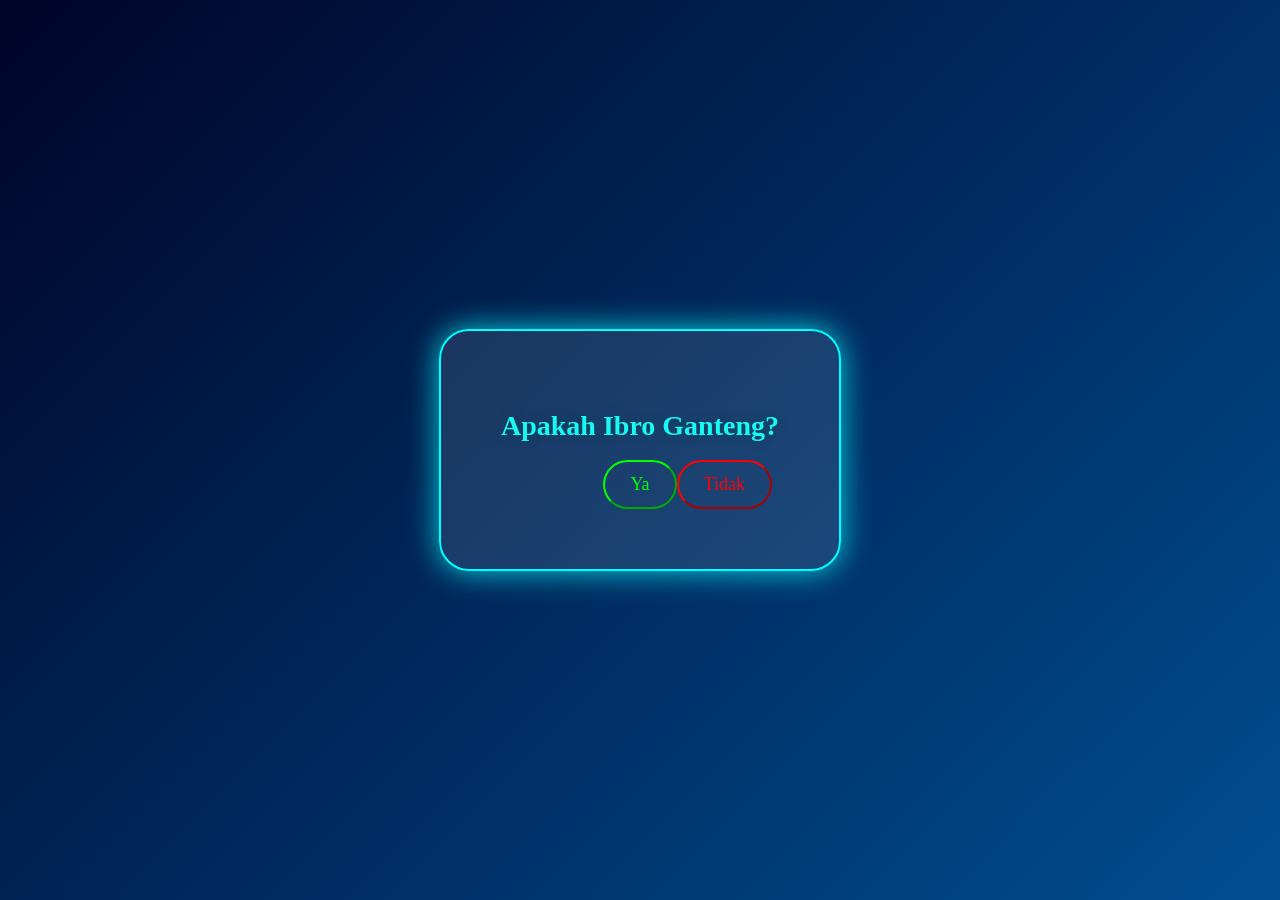
==== index.html @ c07eb10e "Create index.html" ====
<!DOCTYPE html>
<html lang="id">
<head>
    <meta charset="UTF-8">
    <meta name="viewport" content="width=device-width, initial-scale=1.0">
    <title>APA YO</title>
    <link href="https://fonts.googleapis.com/css2?family=Press+Start+2P&family=Orbitron:wght@400;700&display=swap" rel="stylesheet">
    <style>
        body {
            font-family: 'Orbitron', sans-serif;
            text-align: center;
            background: linear-gradient(135deg, #000428, #004e92);
            height: 100vh;
            display: flex;
            justify-content: center;
            align-items: center;
            margin: 0;
            color: white;
        }
        .container {
            background: rgba(255, 255, 255, 0.1);
            padding: 60px;
            border-radius: 30px;
            box-shadow: 0 0 30px rgba(0, 255, 255, 0.8);
            border: 2px solid cyan;
        }
        h1 {
            font-size: 28px;
            color: #18f8f4;
            text-shadow: 0 0 10px #104259;
            font-family: 'Times New Roman', cursive;
        }
        .btn {
            padding: 12px 25px;
            font-size: 18px;
            border: px solid cyan;
            background: transparent;
            color: cyan;
            cursor: pointer;
            border-radius: 30px;
            transition: transform 0.2s, box-shadow 0.2s, background 0.2s, color 0.2s;
            font-family: 'Times New Roman', cursive;
        }
        .btn:hover {
            transform: scale(1.1);
            box-shadow: 0 0 20px cyan;
            background: cyan;
            color: #000428;
        }
        .btn-yes {
            border-color: lime;
            color: lime;
        }
        .btn-yes:hover {
            box-shadow: 0 0 20px lime;
            background: lime;
            color: #000428;
        }
        .btn-no {
            position: absolute;
            border-color: red;
            color: red;
        }
        .btn-no:hover {
            box-shadow: 0 0 20px red;
            background: red;
            color: #000428;
        }
        #message {
            display: none;
            font-size: 34px;
            color: rgb(2, 224, 54);
            font-weight: bold;
            animation: fadeZoom 1.5s forwards;
            text-shadow: 0 0 20px rgba(10, 74, 6, 0.968);
            font-family: 'Times New Roman', cursive;
        }
        @keyframes fadeZoom {
            from {
                opacity: 0;
                transform: scale(0.5);
            }
            to {
                opacity: 1;
                transform: scale(2);
            }
        }
    </style>
</head>
<body>
    <div class="container">
        <h1>Apakah Ibro Ganteng?</h1>
        <button class="btn btn-yes" onclick="showMessage()">Ya</button>
        <button class="btn btn-no" onmouseover="moveButton()">Tidak</button>
        <p id="message">KAMU GAY</p>
    </div>

    <script>
        function moveButton() {
            const button = document.querySelector(".btn-no");
            const x = Math.random() * (window.innerWidth - 100);
            const y = Math.random() * (window.innerHeight - 50);
            button.style.left = `${x}px`;
            button.style.top = `${y}px`;
        }
        
        // membuat container dan btn hilang saat muncul pesan
        function showMessage() {
            const container = document.querySelector(".container");
            const button = document.querySelector(".btn-no");
            container.style.display = "none";
            button.style.display = "none";
        }
        function showMessage() {
            const message = document.getElementById("message");
            message.style.display = "block";
        }
    </script>
</body>
</html>
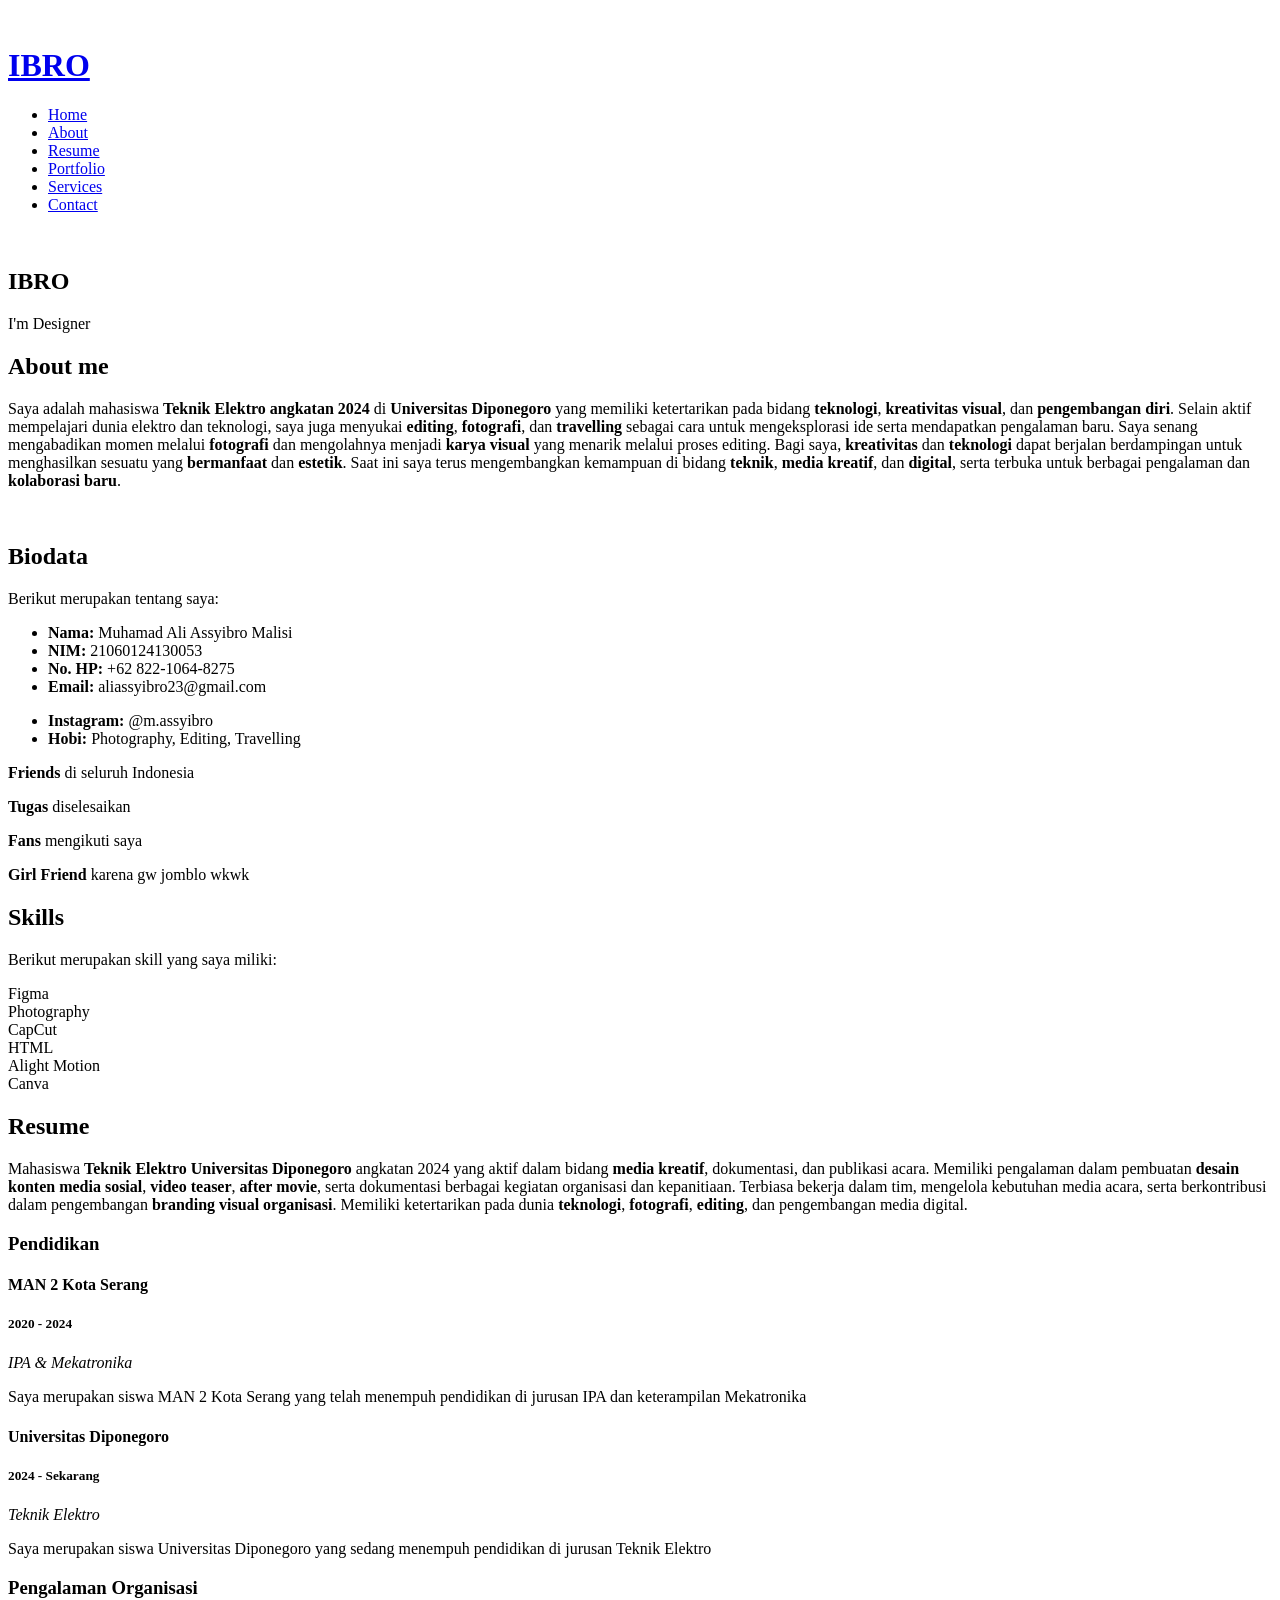
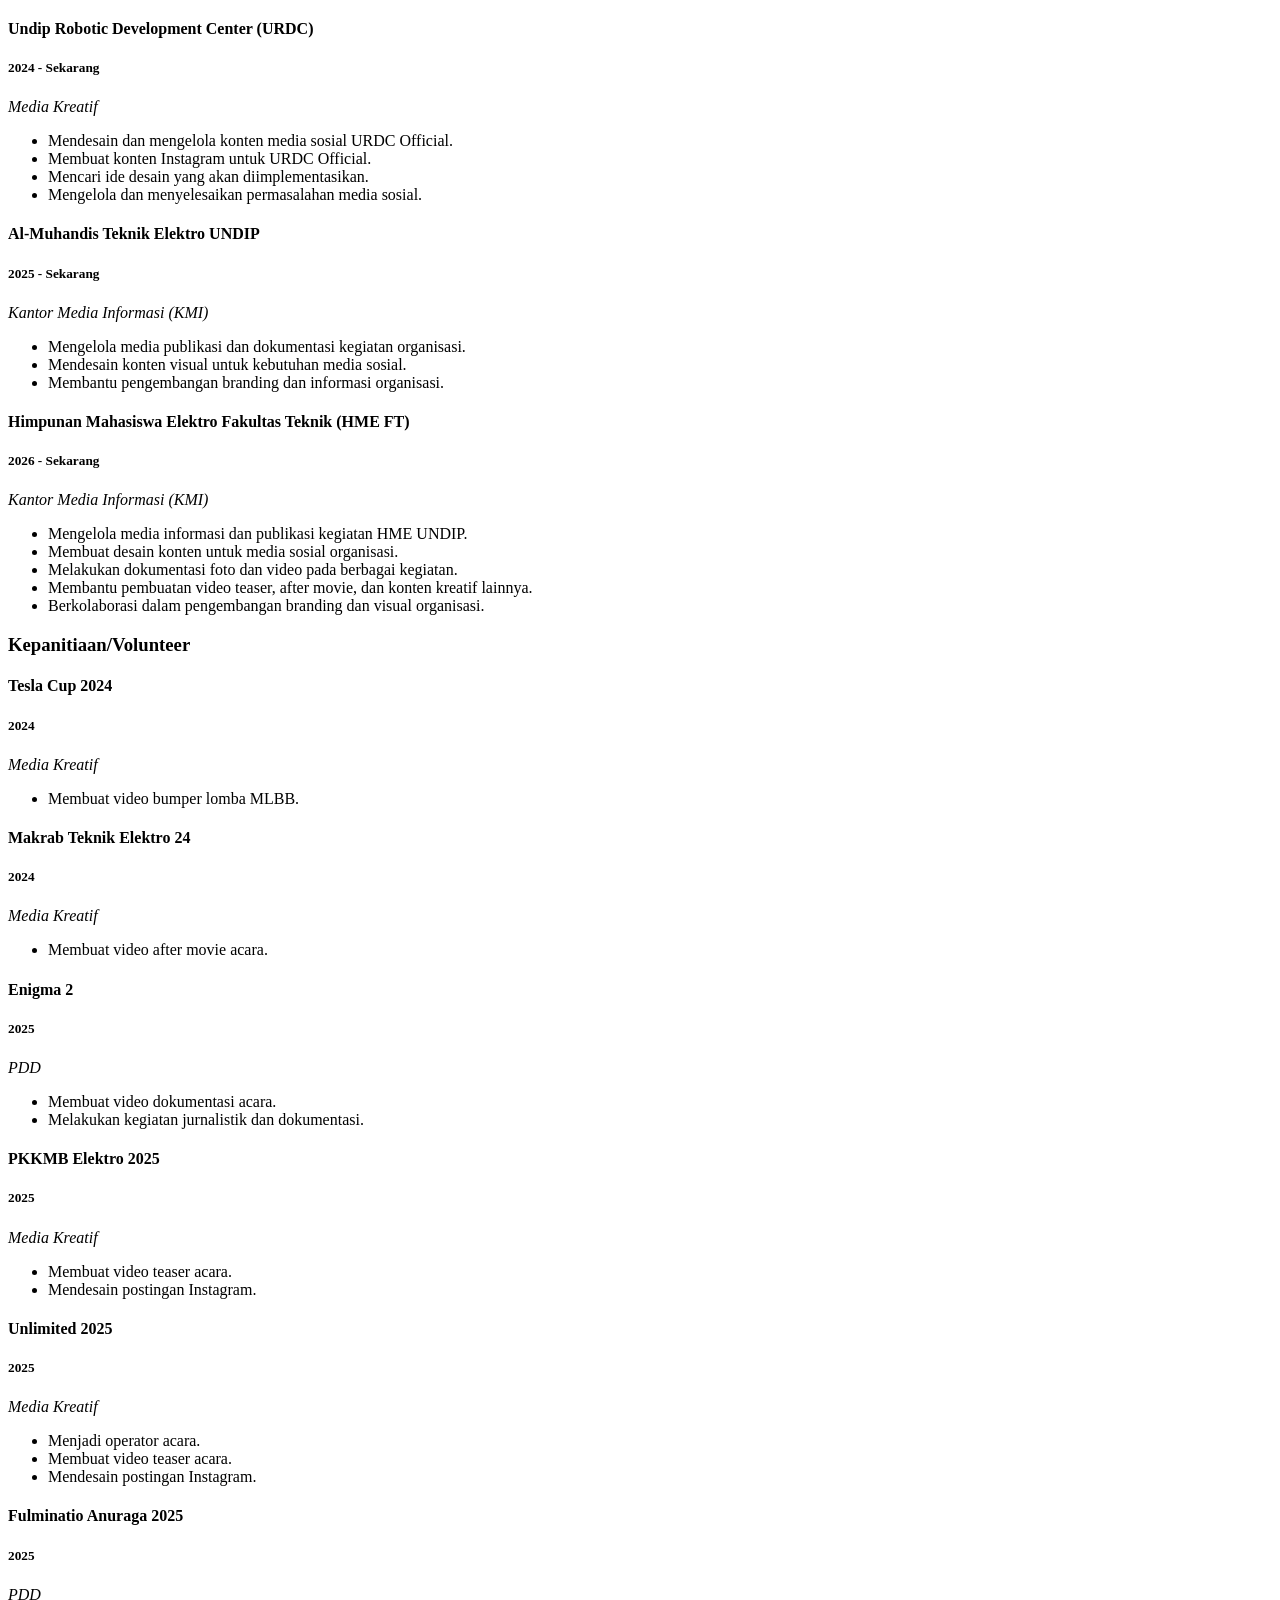
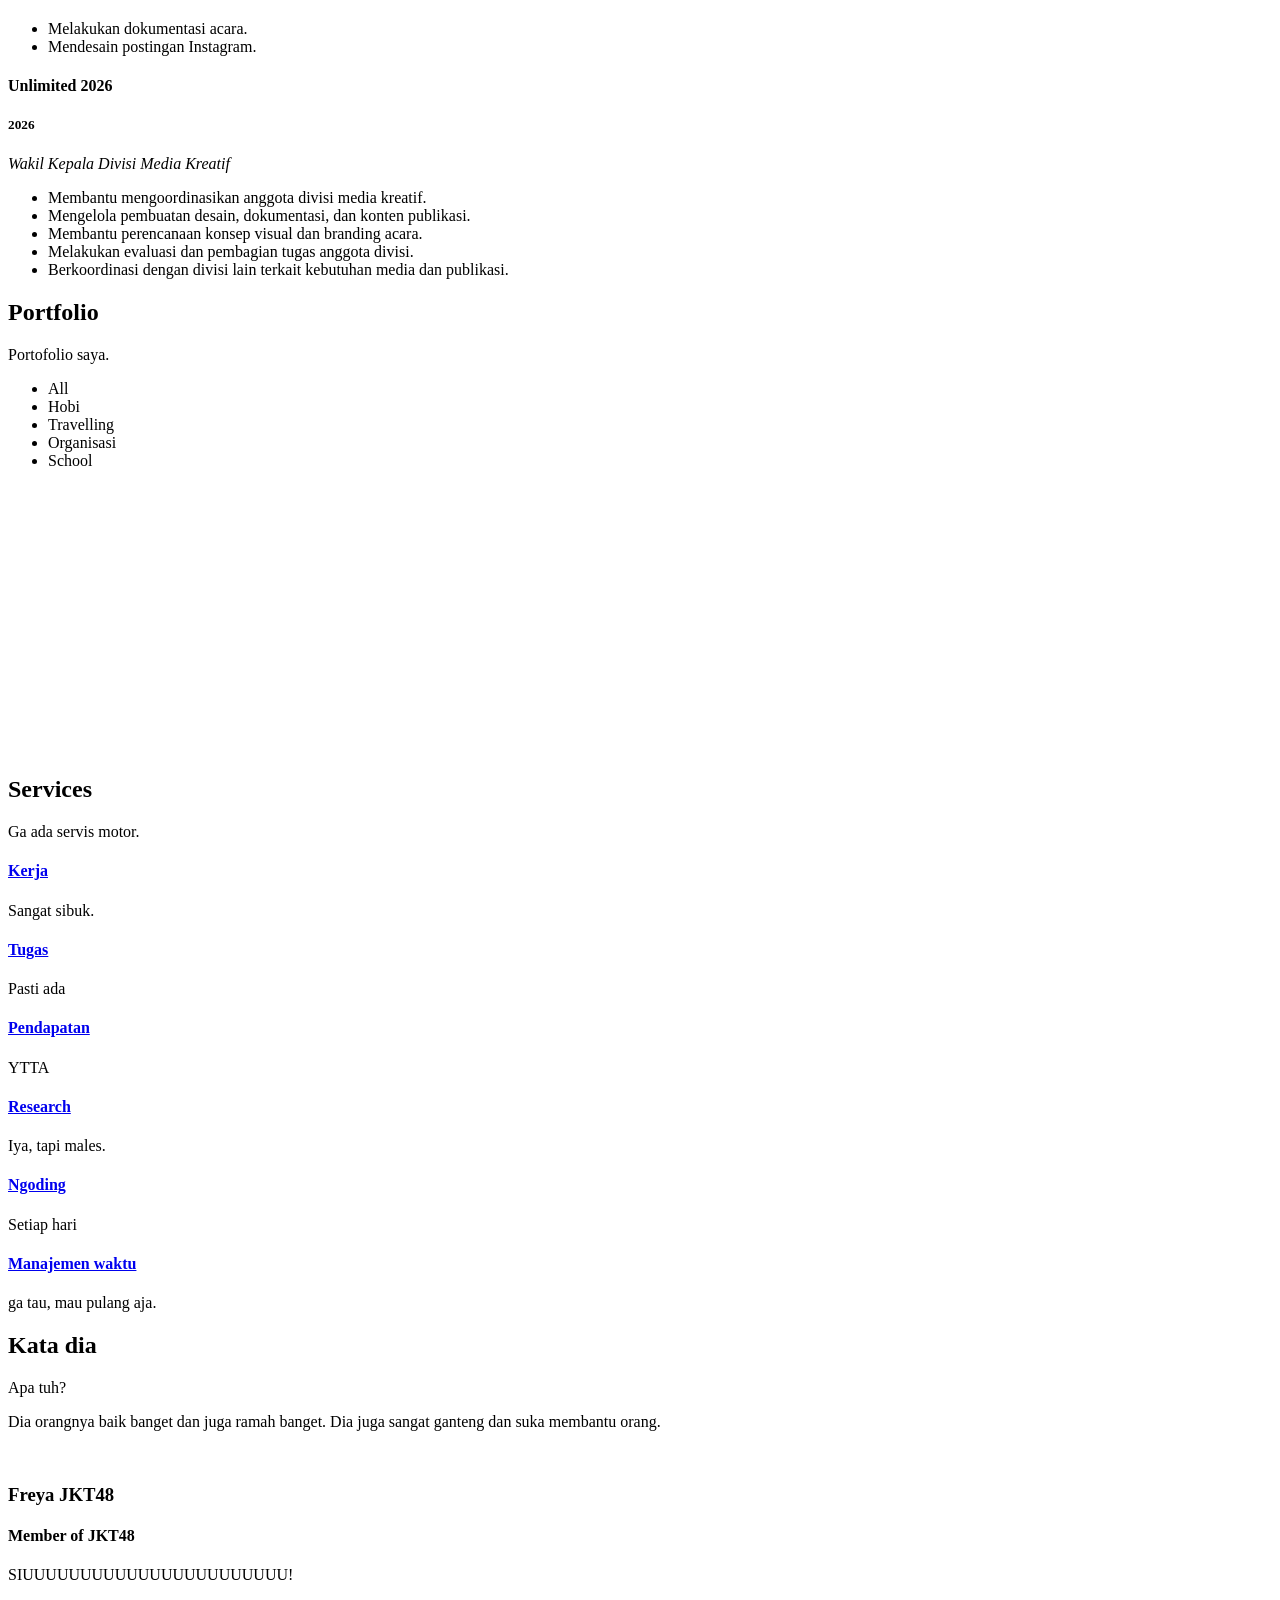
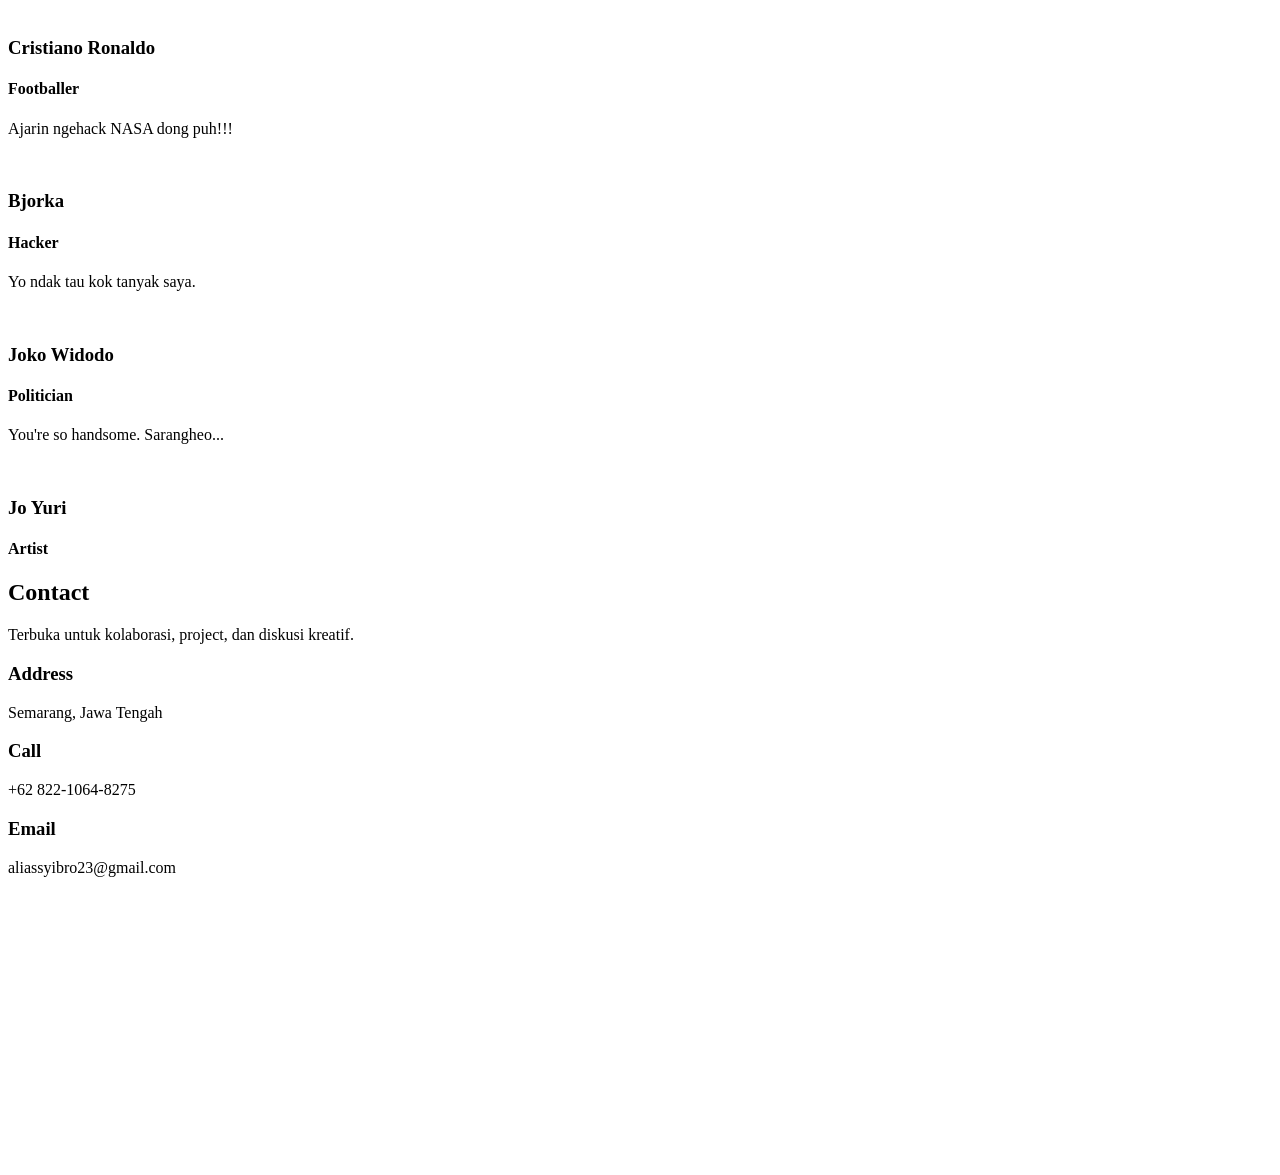
==== commit e14fae1c: "Add files via upload" ====
--- a/index.html
+++ b/index.html
@@ -1,120 +1,845 @@
 <!DOCTYPE html>
-<html lang="id">
+<html lang="en">
+
 <head>
-    <meta charset="UTF-8">
-    <meta name="viewport" content="width=device-width, initial-scale=1.0">
-    <title>APA YO</title>
-    <link href="https://fonts.googleapis.com/css2?family=Press+Start+2P&family=Orbitron:wght@400;700&display=swap" rel="stylesheet">
-    <style>
-        body {
-            font-family: 'Orbitron', sans-serif;
-            text-align: center;
-            background: linear-gradient(135deg, #000428, #004e92);
-            height: 100vh;
-            display: flex;
-            justify-content: center;
-            align-items: center;
-            margin: 0;
-            color: white;
-        }
-        .container {
-            background: rgba(255, 255, 255, 0.1);
-            padding: 60px;
-            border-radius: 30px;
-            box-shadow: 0 0 30px rgba(0, 255, 255, 0.8);
-            border: 2px solid cyan;
-        }
-        h1 {
-            font-size: 28px;
-            color: #18f8f4;
-            text-shadow: 0 0 10px #104259;
-            font-family: 'Times New Roman', cursive;
-        }
-        .btn {
-            padding: 12px 25px;
-            font-size: 18px;
-            border: px solid cyan;
-            background: transparent;
-            color: cyan;
-            cursor: pointer;
-            border-radius: 30px;
-            transition: transform 0.2s, box-shadow 0.2s, background 0.2s, color 0.2s;
-            font-family: 'Times New Roman', cursive;
-        }
-        .btn:hover {
-            transform: scale(1.1);
-            box-shadow: 0 0 20px cyan;
-            background: cyan;
-            color: #000428;
-        }
-        .btn-yes {
-            border-color: lime;
-            color: lime;
-        }
-        .btn-yes:hover {
-            box-shadow: 0 0 20px lime;
-            background: lime;
-            color: #000428;
-        }
-        .btn-no {
-            position: absolute;
-            border-color: red;
-            color: red;
-        }
-        .btn-no:hover {
-            box-shadow: 0 0 20px red;
-            background: red;
-            color: #000428;
-        }
-        #message {
-            display: none;
-            font-size: 34px;
-            color: rgb(2, 224, 54);
-            font-weight: bold;
-            animation: fadeZoom 1.5s forwards;
-            text-shadow: 0 0 20px rgba(10, 74, 6, 0.968);
-            font-family: 'Times New Roman', cursive;
-        }
-        @keyframes fadeZoom {
-            from {
-                opacity: 0;
-                transform: scale(0.5);
+  <meta charset="utf-8">
+  <meta content="width=device-width, initial-scale=1.0" name="viewport">
+  <title>About Ibro</title>
+  <meta content="" name="description">
+  <meta content="" name="keywords">
+
+  <!-- Favicons -->
+  <link href="assets/img/favicon.png" rel="icon">
+  <link href="assets/img/apple-touch-icon.png" rel="apple-touch-icon">
+
+  <!-- Fonts -->
+  <link href="https://fonts.googleapis.com" rel="preconnect">
+  <link href="https://fonts.gstatic.com" rel="preconnect" crossorigin>
+  <link href="https://fonts.googleapis.com/css2?family=Roboto:ital,wght@0,100;0,300;0,400;0,500;0,700;0,900;1,100;1,300;1,400;1,500;1,700;1,900&family=Poppins:ital,wght@0,100;0,200;0,300;0,400;0,500;0,600;0,700;0,800;0,900;1,100;1,200;1,300;1,400;1,500;1,600;1,700;1,800;1,900&family=Raleway:ital,wght@0,100;0,200;0,300;0,400;0,500;0,600;0,700;0,800;0,900;1,100;1,200;1,300;1,400;1,500;1,600;1,700;1,800;1,900&display=swap" rel="stylesheet">
+
+  <!-- Vendor CSS Files -->
+  <link href="assets/vendor/bootstrap/css/bootstrap.min.css" rel="stylesheet">
+  <link href="assets/vendor/bootstrap-icons/bootstrap-icons.css" rel="stylesheet">
+  <link href="assets/vendor/aos/aos.css" rel="stylesheet">
+  <link href="assets/vendor/glightbox/css/glightbox.min.css" rel="stylesheet">
+  <link href="assets/vendor/swiper/swiper-bundle.min.css" rel="stylesheet">
+
+  <!-- Main CSS File -->
+  <link href="assets/css/main.css" rel="stylesheet">
+
+  <!-- =======================================================
+  * Template Name: iPortfolio
+  * Template URL: https://bootstrapmade.com/iportfolio-bootstrap-portfolio-websites-template/
+  * Updated: Jun 29 2024 with Bootstrap v5.3.3
+  * Author: BootstrapMade.com
+  * License: https://bootstrapmade.com/license/
+  ======================================================== -->
+</head>
+
+<body class="index-page">
+
+  <header id="header" class="header dark-background d-flex flex-column">
+    <i class="header-toggle d-xl-none bi bi-list"></i>
+
+    <div class="profile-img">
+      <img src="assets/img/my-profile-img.jpg" alt="" class="img-fluid rounded-circle">
+    </div>
+
+    <a href="index.html" class="logo d-flex align-items-center justify-content-center">
+      <!-- Uncomment the line below if you also wish to use an image logo -->
+      <!-- <img src="assets/img/logo.png" alt=""> -->
+      <h1 class="sitename">IBRO</h1>
+    </a>
+
+    <div class="social-links text-center">
+      <a href="https://instagram.com/m.assyibro/" target="_blank" rel="noopener noreferrer" class="instagram"><i class="bi bi-instagram"></i></a>
+      <a href="https://tiktok.com/@heisbro_" target="_blank" rel="noopener noreferrer" class="tiktok"><i class="bi bi-tiktok"></i></a>
+      <a href="https://youtube.com/@heisbro" target="_blank" rel="noopener noreferrer" class="youtube"><i class="bi bi-youtube"></i></a>
+      <a href="https://x.com/IbroSan_" target="_blank" rel="noopener noreferrer" class="twitter"><i class="bi bi-twitter-x"></i></a>
+      <a href="https://www.linkedin.com/in/assyibro23/" target="_blank" rel="noopener noreferrer" class="linkedin"><i class="bi bi-linkedin"></i></a>
+    </div>
+
+    <nav id="navmenu" class="navmenu">
+      <ul>
+        <li><a href="#hero" class="active"><i class="bi bi-house navicon"></i>Home</a></li>
+        <li><a href="#about"><i class="bi bi-person navicon"></i> About</a></li>
+        <li><a href="#resume"><i class="bi bi-file-earmark-text navicon"></i> Resume</a></li>
+        <li><a href="#portfolio"><i class="bi bi-images navicon"></i> Portfolio</a></li>
+        <li><a href="#services"><i class="bi bi-hdd-stack navicon"></i> Services</a></li>
+        <!--
+        <li class="dropdown"><a href="#"><i class="bi bi-menu-button navicon"></i> <span>Dropdown</span> <i class="bi bi-chevron-down toggle-dropdown"></i></a>
+          <ul>
+            <li><a href="#">Dropdown 1</a></li>
+            <li class="dropdown"><a href="#"><span>Deep Dropdown</span> <i class="bi bi-chevron-down toggle-dropdown"></i></a>
+              <ul>
+                <li><a href="#">Deep Dropdown 1</a></li>
+                <li><a href="#">Deep Dropdown 2</a></li>
+                <li><a href="#">Deep Dropdown 3</a></li>
+                <li><a href="#">Deep Dropdown 4</a></li>
+                <li><a href="#">Deep Dropdown 5</a></li>
+              </ul>
+            </li>
+            <li><a href="#">Dropdown 2</a></li>
+            <li><a href="#">Dropdown 3</a></li>
+            <li><a href="#">Dropdown 4</a></li>
+          </ul>
+        </li>
+        -->
+        <li><a href="#contact"><i class="bi bi-envelope navicon"></i> Contact</a></li>
+      </ul>
+    </nav>
+
+  </header>
+
+  <main class="main">
+
+    <!-- Hero Section -->
+    <section id="hero" class="hero section dark-background">
+
+      <img src="assets/img/hero-bg.jpg" alt="" data-aos="fade-in" class="">
+
+      <div class="container" data-aos="fade-up" data-aos-delay="100">
+        <h2>IBRO</h2>
+        <p>I'm <span class="typed" data-typed-items="Students, Electrical, Editor, Photographer">Designer</span><span class="typed-cursor typed-cursor--blink" aria-hidden="true"></span><span class="typed-cursor typed-cursor--blink" aria-hidden="true"></span></p>
+      </div>
+
+    </section><!-- /Hero Section -->
+
+    <!-- About Section -->
+    <section id="about" class="about section">
+
+      <!-- Section Title -->
+      <div class="container section-title" data-aos="fade-up">
+        <h2>About me</h2>
+        <p>
+  Saya adalah mahasiswa <strong>Teknik Elektro angkatan 2024</strong> di <strong>Universitas Diponegoro</strong> yang memiliki ketertarikan pada bidang <strong>teknologi</strong>, <strong>kreativitas visual</strong>, dan <strong>pengembangan diri</strong>. Selain aktif mempelajari dunia elektro dan teknologi, saya juga menyukai <strong>editing</strong>, <strong>fotografi</strong>, dan <strong>travelling</strong> sebagai cara untuk mengeksplorasi ide serta mendapatkan pengalaman baru.
+  Saya senang mengabadikan momen melalui <strong>fotografi</strong> dan mengolahnya menjadi <strong>karya visual</strong> yang menarik melalui proses editing. Bagi saya, <strong>kreativitas</strong> dan <strong>teknologi</strong> dapat berjalan berdampingan untuk menghasilkan sesuatu yang <strong>bermanfaat</strong> dan <strong>estetik</strong>.
+  Saat ini saya terus mengembangkan kemampuan di bidang <strong>teknik</strong>, <strong>media kreatif</strong>, dan <strong>digital</strong>, serta terbuka untuk berbagai pengalaman dan <strong>kolaborasi baru</strong>.
+        </p>
+      </div><!-- End Section Title -->
+
+      <div class="container" data-aos="fade-up" data-aos-delay="100">
+
+        <div class="row gy-4 justify-content-center">
+          <div class="col-lg-4">
+            <img src="assets/img/my-profile-img2.jpg"
+                class="img-fluid rounded-4 mb-4 mb-lg-0"
+                style="max-width: 100%; object-fit: cover;"
+                alt="">
+          </div>
+          <div class="col-lg-8 content">
+            <h2>Biodata</h2>
+            <p class="fst-italic py-3">
+              Berikut merupakan tentang saya:
+            </p>
+            <div class="row">
+              <div class="col-lg-6">
+                <ul>
+                  <li><i class="bi bi-chevron-right"></i> <strong>Nama:</strong> <span>Muhamad Ali Assyibro Malisi</span></li>
+                  <li><i class="bi bi-chevron-right"></i> <strong>NIM:</strong> <span>21060124130053</span></li>
+                  <li><i class="bi bi-chevron-right"></i> <strong>No. HP:</strong> <span>+62 822-1064-8275</span></li>
+                  <li><i class="bi bi-chevron-right"></i> <strong>Email:</strong> <span>aliassyibro23@gmail.com</span></li>
+                </ul>
+              </div>
+              <div class="col-lg-6">
+                <ul>
+                  <li><i class="bi bi-chevron-right"></i> <strong>Instagram:</strong> <span>@m.assyibro</span></li>
+                  <li><i class="bi bi-chevron-right"></i> <strong>Hobi:</strong> <span>Photography, Editing, Travelling</span>
+                </ul>
+              </div>
+          </div>
+        </div>
+
+      </div>
+
+    </section><!-- /About Section -->
+
+    <!-- Stats Section -->
+    <section id="stats" class="stats section">
+
+      <div class="container" data-aos="fade-up" data-aos-delay="100">
+
+        <div class="row gy-4">
+
+          <div class="col-lg-3 col-md-6">
+            <div class="stats-item">
+              <i class="bi bi-emoji-smile"></i>
+              <span data-purecounter-start="0" data-purecounter-end="987" data-purecounter-duration="1" class="purecounter"></span>
+              <p><strong>Friends</strong> <span>di seluruh Indonesia</span></p>
+            </div>
+          </div><!-- End Stats Item -->
+
+          <div class="col-lg-3 col-md-6">
+            <div class="stats-item">
+              <i class="bi bi-journal-richtext"></i>
+              <span data-purecounter-start="0" data-purecounter-end="999" data-purecounter-duration="1" class="purecounter"></span>
+              <p><strong>Tugas</strong> <span>diselesaikan</span></p>
+            </div>
+          </div><!-- End Stats Item -->
+
+          <div class="col-lg-3 col-md-6">
+            <div class="stats-item">
+              <i class="bi bi-headset"></i>
+              <span data-purecounter-start="0" data-purecounter-end="32083" data-purecounter-duration="1" class="purecounter"></span>
+              <p><strong>Fans</strong> <span>mengikuti saya</span></p>
+            </div>
+          </div><!-- End Stats Item -->
+
+          <div class="col-lg-3 col-md-6">
+            <div class="stats-item">
+              <i class="bi bi-people"></i>
+              <span data-purecounter-start="0" data-purecounter-end="0" data-purecounter-duration="1" class="purecounter"></span>
+              <p><strong>Girl Friend</strong> <span>karena gw jomblo wkwk</span></p>
+            </div>
+          </div><!-- End Stats Item -->
+
+        </div>
+
+      </div>
+
+    </section><!-- /Stats Section -->
+
+    <!-- Skills Section -->
+    <section id="skills" class="skills section light-background">
+
+      <!-- Section Title -->
+      <div class="container section-title" data-aos="fade-up">
+        <h2>Skills</h2>
+        <p>Berikut merupakan skill yang saya miliki:</p>
+      </div><!-- End Section Title -->
+
+      <div class="container" data-aos="fade-up" data-aos-delay="100">
+
+        <div class="row skills-content skills-animation">
+
+          <div class="col-lg-6">
+
+            <div class="progress">
+              <span class="skill"><span>Figma</span>
+              <div class="progress-bar-wrap">
+                <div class="progress-bar" role="progressbar" aria-valuenow="90" aria-valuemin="0" aria-valuemax="100"></div>
+              </div>
+            </div><!-- End Skills Item -->
+
+            <div class="progress">
+              <span class="skill"><span>Photography</span>
+              <div class="progress-bar-wrap">
+                <div class="progress-bar" role="progressbar" aria-valuenow="80" aria-valuemin="0" aria-valuemax="100"></div>
+              </div>
+            </div><!-- End Skills Item -->
+
+            <div class="progress">
+              <span class="skill"><span>CapCut</span>
+              <div class="progress-bar-wrap">
+                <div class="progress-bar" role="progressbar" aria-valuenow="95" aria-valuemin="0" aria-valuemax="100"></div>
+              </div>
+            </div><!-- End Skills Item -->
+
+          </div>
+
+          <div class="col-lg-6">
+
+            <div class="progress">
+              <span class="skill"><span>HTML</span>
+              <div class="progress-bar-wrap">
+                <div class="progress-bar" role="progressbar" aria-valuenow="90" aria-valuemin="0" aria-valuemax="100"></div>
+              </div>
+            </div><!-- End Skills Item -->
+
+            <div class="progress">
+              <span class="skill"><span>Alight Motion</span>
+              <div class="progress-bar-wrap">
+                <div class="progress-bar" role="progressbar" aria-valuenow="60" aria-valuemin="0" aria-valuemax="100"></div>
+              </div>
+            </div><!-- End Skills Item -->
+
+            <div class="progress">
+              <span class="skill"><span>Canva</span>
+              <div class="progress-bar-wrap">
+                <div class="progress-bar" role="progressbar" aria-valuenow="80" aria-valuemin="0" aria-valuemax="100"></div>
+              </div>
+            </div><!-- End Skills Item -->
+
+          </div>
+
+        </div>
+
+      </div>
+
+    </section><!-- /Skills Section -->
+
+    <!-- Resume Section -->
+    <section id="resume" class="resume section">
+
+      <!-- Section Title -->
+      <div class="container section-title" data-aos="fade-up">
+        <h2>Resume</h2>
+        <p>Mahasiswa <strong>Teknik Elektro Universitas Diponegoro</strong> angkatan 2024 yang aktif dalam bidang <strong>media kreatif</strong>, dokumentasi, dan publikasi acara. Memiliki pengalaman dalam pembuatan <strong>desain konten media sosial</strong>, <strong>video teaser</strong>, <strong>after movie</strong>, serta dokumentasi berbagai kegiatan organisasi dan kepanitiaan.
+
+Terbiasa bekerja dalam tim, mengelola kebutuhan media acara, serta berkontribusi dalam pengembangan <strong>branding visual organisasi</strong>. Memiliki ketertarikan pada dunia <strong>teknologi</strong>, <strong>fotografi</strong>, <strong>editing</strong>, dan pengembangan media digital.
+      </div><!-- End Section Title -->
+
+      <div class="container">
+
+        <div class="row">
+
+          <div class="col-lg-6" data-aos="fade-up" data-aos-delay="100">
+
+            <h3 class="resume-title">Pendidikan</h3>
+            <div class="resume-item">
+              <h4>MAN 2 Kota Serang</h4>
+              <h5>2020 - 2024</h5>
+              <p><em>IPA &amp; Mekatronika</em></p>
+              <p>Saya merupakan siswa MAN 2 Kota Serang yang telah menempuh pendidikan di jurusan IPA dan keterampilan Mekatronika</p>
+            </div><!-- Edn Resume Item -->
+
+            <div class="resume-item">
+              <h4>Universitas Diponegoro</h4>
+              <h5>2024 - Sekarang</h5>
+              <p><em>Teknik Elektro</em></p>
+              <p>Saya merupakan siswa Universitas Diponegoro yang sedang menempuh pendidikan di jurusan Teknik Elektro</p>
+            </div><!-- Edn Resume Item -->
+
+            <h3 class="resume-title">Pengalaman Organisasi</h3>
+            <div class="resume-item">
+              <h4>Undip Robotic Development Center (URDC)</h4>
+              <h5>2024 - Sekarang</h5>
+              <p><em>Media Kreatif</em></p>
+              <ul>
+                <li>Mendesain dan mengelola konten media sosial URDC Official.</li>
+                <li>Membuat konten Instagram untuk URDC Official.</li>
+                <li>Mencari ide desain yang akan diimplementasikan.</li>
+                <li>Mengelola dan menyelesaikan permasalahan media sosial.</li>
+              </ul>
+            </div><!-- End Resume Item -->
+            
+            <div class="resume-item">
+              <h4>Al-Muhandis Teknik Elektro UNDIP</h4>
+              <h5>2025 - Sekarang</h5>
+              <p><em>Kantor Media Informasi (KMI)</em></p>
+              <ul>
+                <li>Mengelola media publikasi dan dokumentasi kegiatan organisasi.</li>
+                <li>Mendesain konten visual untuk kebutuhan media sosial.</li>
+                <li>Membantu pengembangan branding dan informasi organisasi.</li>
+              </ul>
+            </div>
+
+            <div class="resume-item">
+              <h4>Himpunan Mahasiswa Elektro Fakultas Teknik (HME FT)</h4>
+              <h5>2026 - Sekarang</h5>
+              <p><em>Kantor Media Informasi (KMI)</em></p>
+              <ul>
+                <li>Mengelola media informasi dan publikasi kegiatan HME UNDIP.</li>
+                <li>Membuat desain konten untuk media sosial organisasi.</li>
+                <li>Melakukan dokumentasi foto dan video pada berbagai kegiatan.</li>
+                <li>Membantu pembuatan video teaser, after movie, dan konten kreatif lainnya.</li>
+                <li>Berkolaborasi dalam pengembangan branding dan visual organisasi.</li>
+              </ul>
+            </div><!-- End Resume Item -->
+            
+          </div>
+
+          <div class="col-lg-6" data-aos="fade-up" data-aos-delay="200">
+            <h3 class="resume-title">Kepanitiaan/Volunteer</h3>
+
+            <div class="resume-item">
+              <h4>Tesla Cup 2024</h4>
+              <h5>2024</h5>
+              <p><em>Media Kreatif</em></p>
+              <ul>
+                <li>Membuat video bumper lomba MLBB.</li>
+              </ul>
+            </div><!-- End Resume Item -->
+
+            <div class="resume-item">
+              <h4>Makrab Teknik Elektro 24</h4>
+              <h5>2024</h5>
+              <p><em>Media Kreatif</em></p>
+              <ul>
+                <li>Membuat video after movie acara.</li>
+              </ul>
+            </div><!-- End Resume Item -->
+
+            <div class="resume-item">
+              <h4>Enigma 2</h4>
+              <h5>2025</h5>
+              <p><em>PDD</em></p>
+              <ul>
+                <li>Membuat video dokumentasi acara.</li>
+                <li>Melakukan kegiatan jurnalistik dan dokumentasi.</li>
+              </ul>
+            </div><!-- End Resume Item -->
+
+            <div class="resume-item">
+              <h4>PKKMB Elektro 2025</h4>
+              <h5>2025</h5>
+              <p><em>Media Kreatif</em></p>
+              <ul>
+                <li>Membuat video teaser acara.</li>
+                <li>Mendesain postingan Instagram.</li>
+              </ul>
+            </div><!-- End Resume Item -->
+
+            <div class="resume-item">
+              <h4>Unlimited 2025</h4>
+              <h5>2025</h5>
+              <p><em>Media Kreatif</em></p>
+              <ul>
+                <li>Menjadi operator acara.</li>
+                <li>Membuat video teaser acara.</li>
+                <li>Mendesain postingan Instagram.</li>
+              </ul>
+            </div><!-- End Resume Item -->
+
+            <div class="resume-item">
+              <h4>Fulminatio Anuraga 2025</h4>
+              <h5>2025</h5>
+              <p><em>PDD</em></p>
+              <ul>
+                <li>Melakukan dokumentasi acara.</li>
+                <li>Mendesain postingan Instagram.</li>
+              </ul>
+            </div><!-- End Resume Item -->
+
+            <div class="resume-item">
+              <h4>Unlimited 2026</h4>
+              <h5>2026</h5>
+              <p><em>Wakil Kepala Divisi Media Kreatif</em></p>
+              <ul>
+                <li>Membantu mengoordinasikan anggota divisi media kreatif.</li>
+                <li>Mengelola pembuatan desain, dokumentasi, dan konten publikasi.</li>
+                <li>Membantu perencanaan konsep visual dan branding acara.</li>
+                <li>Melakukan evaluasi dan pembagian tugas anggota divisi.</li>
+                <li>Berkoordinasi dengan divisi lain terkait kebutuhan media dan publikasi.</li>
+              </ul>
+            </div><!-- End Resume Item -->
+
+          </div>
+
+        </div>
+
+      </div>
+
+    </section><!-- /Resume Section -->
+
+    <!-- Portfolio Section -->
+    <section id="portfolio" class="portfolio section light-background">
+
+      <!-- Section Title -->
+      <div class="container section-title" data-aos="fade-up">
+        <h2>Portfolio</h2>
+        <p>Portofolio saya.</p>
+      </div><!-- End Section Title -->
+
+      <div class="container">
+
+        <div class="isotope-layout" data-default-filter="*" data-layout="masonry" data-sort="original-order">
+
+          <ul class="portfolio-filters isotope-filters" data-aos="fade-up" data-aos-delay="100">
+            <li data-filter="*" class="filter-active">All</li>
+            <li data-filter=".filter-app">Hobi</li>
+            <li data-filter=".filter-product">Travelling</li>
+            <li data-filter=".filter-branding">Organisasi</li>
+            <li data-filter=".filter-books">School</li>
+          </ul><!-- End Portfolio Filters -->
+
+          <div class="row gy-4 isotope-container" data-aos="fade-up" data-aos-delay="200">
+
+            <!-- Hobi -->
+            <div class="col-lg-4 col-md-6 portfolio-item isotope-item filter-app">
+              <div class="portfolio-content">
+                <a href="assets/img/portfolio/hobi-1.jpg" class="glightbox">
+                  <img src="assets/img/portfolio/hobi-1.jpg" class="img-fluid portfolio-img" alt="">
+                </a>
+              </div>
+            </div>
+
+            <div class="col-lg-4 col-md-6 portfolio-item isotope-item filter-app">
+              <div class="portfolio-content">
+                <a href="assets/img/portfolio/hobi-2.jpg" class="glightbox">
+                  <img src="assets/img/portfolio/hobi-2.jpg" class="img-fluid portfolio-img" alt="">
+                </a>
+              </div>
+            </div>
+
+            <!-- Travelling -->
+            <div class="col-lg-4 col-md-6 portfolio-item isotope-item filter-product">
+              <div class="portfolio-content">
+                <a href="assets/img/portfolio/travelling-1.jpg" class="glightbox">
+                  <img src="assets/img/portfolio/travelling-1.jpg" class="img-fluid portfolio-img" alt="">
+                </a>
+              </div>
+            </div>
+
+            <div class="col-lg-4 col-md-6 portfolio-item isotope-item filter-product">
+              <div class="portfolio-content">
+                <a href="assets/img/portfolio/travelling-2.jpg" class="glightbox">
+                  <img src="assets/img/portfolio/travelling-2.jpg" class="img-fluid portfolio-img" alt="">
+                </a>
+              </div>
+            </div>
+
+            <div class="col-lg-4 col-md-6 portfolio-item isotope-item filter-product">
+              <div class="portfolio-content">
+                <a href="assets/img/portfolio/travelling-3.jpg" class="glightbox">
+                  <img src="assets/img/portfolio/travelling-3.jpg" class="img-fluid portfolio-img" alt="">
+                </a>
+              </div>
+            </div>
+
+            <div class="col-lg-4 col-md-6 portfolio-item isotope-item filter-product">
+              <div class="portfolio-content">
+                <a href="assets/img/portfolio/travelling-4.jpg" class="glightbox">
+                  <img src="assets/img/portfolio/travelling-4.jpg" class="img-fluid portfolio-img" alt="">
+                </a>
+              </div>
+            </div>
+
+            <div class="col-lg-4 col-md-6 portfolio-item isotope-item filter-product">
+              <div class="portfolio-content">
+                <a href="assets/img/portfolio/travelling-5.jpg" class="glightbox">
+                  <img src="assets/img/portfolio/travelling-5.jpg" class="img-fluid portfolio-img" alt="">
+                </a>
+              </div>
+            </div>
+
+            <!-- Organisasi -->
+            <div class="col-lg-4 col-md-6 portfolio-item isotope-item filter-branding">
+              <div class="portfolio-content">
+                <a href="assets/img/portfolio/panit-1.jpg" class="glightbox">
+                  <img src="assets/img/portfolio/panit-1.jpg" class="img-fluid portfolio-img" alt="">
+                </a>
+              </div>
+            </div>
+
+            <div class="col-lg-4 col-md-6 portfolio-item isotope-item filter-branding">
+              <div class="portfolio-content">
+                <a href="assets/img/portfolio/panit-2.JPG" class="glightbox">
+                  <img src="assets/img/portfolio/panit-2.JPG" class="img-fluid portfolio-img" alt="">
+                </a>
+              </div>
+            </div>
+            
+            <div class="col-lg-4 col-md-6 portfolio-item isotope-item filter-branding">
+              <div class="portfolio-content">
+                <a href="assets/img/portfolio/panit-3.jpg" class="glightbox">
+                  <img src="assets/img/portfolio/panit-3.jpg" class="img-fluid portfolio-img" alt="">
+                </a>
+              </div>
+            </div>
+
+            <!-- School -->
+            <div class="col-lg-4 col-md-6 portfolio-item isotope-item filter-books">
+              <div class="portfolio-content">
+                <a href="assets/img/portfolio/school-1.jpg" class="glightbox">
+                  <img src="assets/img/portfolio/school-1.jpg" class="img-fluid portfolio-img" alt="">
+                </a>
+              </div>
+            </div>
+
+            <div class="col-lg-4 col-md-6 portfolio-item isotope-item filter-books">
+              <div class="portfolio-content">
+                <a href="assets/img/portfolio/school-2.jpg" class="glightbox">
+                  <img src="assets/img/portfolio/school-2.jpg" class="img-fluid portfolio-img" alt="">
+                </a>
+              </div>
+            </div>
+
+            <div class="col-lg-4 col-md-6 portfolio-item isotope-item filter-books">
+              <div class="portfolio-content">
+                <a href="assets/img/portfolio/school-3.jpg" class="glightbox">
+                  <img src="assets/img/portfolio/school-3.jpg" class="img-fluid portfolio-img" alt="">
+                </a>
+              </div>
+            </div>
+
+            <div class="col-lg-4 col-md-6 portfolio-item isotope-item filter-books">
+              <div class="portfolio-content">
+                <a href="assets/img/portfolio/school-4.JPG" class="glightbox">
+                  <img src="assets/img/portfolio/school-4.JPG" class="img-fluid portfolio-img" alt="">
+                </a>
+              </div>
+            </div>
+
+            <div class="col-lg-4 col-md-6 portfolio-item isotope-item filter-books">
+              <div class="portfolio-content">
+                <a href="assets/img/portfolio/school-5.jpg" class="glightbox">
+                  <img src="assets/img/portfolio/school-5.jpg" class="img-fluid portfolio-img" alt="">
+                </a>
+              </div>
+            </div>
+
+
+          </div><!-- End Portfolio Container -->
+
+        </div>
+
+      </div>
+
+    </section><!-- /Portfolio Section -->
+
+    <!-- Services Section -->
+    <section id="services" class="services section">
+
+      <!-- Section Title -->
+      <div class="container section-title" data-aos="fade-up">
+        <h2>Services</h2>
+        <p>Ga ada servis motor.</p>
+      </div><!-- End Section Title -->
+
+      <div class="container">
+
+        <div class="row gy-4">
+
+          <div class="col-lg-4 col-md-6 service-item d-flex" data-aos="fade-up" data-aos-delay="100">
+            <div class="icon flex-shrink-0"><i class="bi bi-briefcase"></i></div>
+            <div>
+              <h4 class="title"><a href="service-details.html" class="stretched-link">Kerja</a></h4>
+              <p class="description">Sangat sibuk.</p>
+            </div>
+          </div>
+          <!-- End Service Item -->
+
+          <div class="col-lg-4 col-md-6 service-item d-flex" data-aos="fade-up" data-aos-delay="200">
+            <div class="icon flex-shrink-0"><i class="bi bi-card-checklist"></i></div>
+            <div>
+              <h4 class="title"><a href="service-details.html" class="stretched-link">Tugas</a></h4>
+              <p class="description">Pasti ada</p>
+            </div>
+          </div><!-- End Service Item -->
+
+          <div class="col-lg-4 col-md-6 service-item d-flex" data-aos="fade-up" data-aos-delay="300">
+            <div class="icon flex-shrink-0"><i class="bi bi-bar-chart"></i></div>
+            <div>
+              <h4 class="title"><a href="service-details.html" class="stretched-link">Pendapatan</a></h4>
+              <p class="description">YTTA</p>
+            </div>
+          </div><!-- End Service Item -->
+
+          <div class="col-lg-4 col-md-6 service-item d-flex" data-aos="fade-up" data-aos-delay="400">
+            <div class="icon flex-shrink-0"><i class="bi bi-binoculars"></i></div>
+            <div>
+              <h4 class="title"><a href="service-details.html" class="stretched-link">Research</a></h4>
+              <p class="description">Iya, tapi males.</p>
+            </div>
+          </div><!-- End Service Item -->
+
+          <div class="col-lg-4 col-md-6 service-item d-flex" data-aos="fade-up" data-aos-delay="500">
+            <div class="icon flex-shrink-0"><i class="bi bi-brightness-high"></i></div>
+            <div>
+              <h4 class="title"><a href="service-details.html" class="stretched-link">Ngoding</a></h4>
+              <p class="description">Setiap hari</p>
+            </div>
+          </div><!-- End Service Item -->
+
+          <div class="col-lg-4 col-md-6 service-item d-flex" data-aos="fade-up" data-aos-delay="600">
+            <div class="icon flex-shrink-0"><i class="bi bi-calendar4-week"></i></div>
+            <div>
+              <h4 class="title"><a href="service-details.html" class="stretched-link">Manajemen waktu</a></h4>
+              <p class="description">ga tau, mau pulang aja.</p>
+            </div>
+          </div><!-- End Service Item -->
+
+        </div>
+
+      </div>
+
+    </section><!-- /Services Section -->
+
+    <!-- Testimonials Section -->
+    <section id="testimonials" class="testimonials section light-background">
+
+      <!-- Section Title -->
+      <div class="container section-title" data-aos="fade-up">
+        <h2>Kata dia</h2>
+        <p>Apa tuh?</p>
+      </div><!-- End Section Title -->
+
+      <div class="container" data-aos="fade-up" data-aos-delay="100">
+
+        <div class="swiper init-swiper">
+          <script type="application/json" class="swiper-config">
+            {
+              "loop": true,
+              "speed": 600,
+              "autoplay": {
+                "delay": 5000
+              },
+              "slidesPerView": "auto",
+              "pagination": {
+                "el": ".swiper-pagination",
+                "type": "bullets",
+                "clickable": true
+              },
+              "breakpoints": {
+                "320": {
+                  "slidesPerView": 1,
+                  "spaceBetween": 40
+                },
+                "1200": {
+                  "slidesPerView": 3,
+                  "spaceBetween": 1
+                }
+              }
             }
-            to {
-                opacity: 1;
-                transform: scale(2);
-            }
-        }
-    </style>
-</head>
-<body>
-    <div class="container">
-        <h1>Apakah Ibro Ganteng?</h1>
-        <button class="btn btn-yes" onclick="showMessage()">Ya</button>
-        <button class="btn btn-no" onmouseover="moveButton()">Tidak</button>
-        <p id="message">KAMU GAY</p>
-    </div>
-
-    <script>
-        function moveButton() {
-            const button = document.querySelector(".btn-no");
-            const x = Math.random() * (window.innerWidth - 100);
-            const y = Math.random() * (window.innerHeight - 50);
-            button.style.left = `${x}px`;
-            button.style.top = `${y}px`;
-        }
-        
-        // membuat container dan btn hilang saat muncul pesan
-        function showMessage() {
-            const container = document.querySelector(".container");
-            const button = document.querySelector(".btn-no");
-            container.style.display = "none";
-            button.style.display = "none";
-        }
-        function showMessage() {
-            const message = document.getElementById("message");
-            message.style.display = "block";
-        }
-    </script>
+          </script>
+          <div class="swiper-wrapper">
+
+            <div class="swiper-slide">
+              <div class="testimonial-item">
+                <p>
+                  <i class="bi bi-quote quote-icon-left"></i>
+                  <span>Dia orangnya baik banget dan juga ramah banget. Dia juga sangat ganteng dan suka membantu orang.</span>
+                  <i class="bi bi-quote quote-icon-right"></i>
+                </p>
+                <img src="assets/img/testimonials/testimonials-1.jpeg" class="testimonial-img" alt="">
+                <h3>Freya JKT48</h3>
+                <h4>Member of JKT48</h4>
+              </div>
+            </div><!-- End testimonial item -->
+
+            <div class="swiper-slide">
+              <div class="testimonial-item">
+                <p>
+                  <i class="bi bi-quote quote-icon-left"></i>
+                  <span>SIUUUUUUUUUUUUUUUUUUUUUUU!</span>
+                  <i class="bi bi-quote quote-icon-right"></i>
+                </p>
+                <img src="assets/img/testimonials/testimonials-2.jpeg" class="testimonial-img" alt="">
+                <h3>Cristiano Ronaldo</h3>
+                <h4>Footballer</h4>
+              </div>
+            </div><!-- End testimonial item -->
+
+            <div class="swiper-slide">
+              <div class="testimonial-item">
+                <p>
+                  <i class="bi bi-quote quote-icon-left"></i>
+                  <span>Ajarin ngehack NASA dong puh!!!</span>
+                  <i class="bi bi-quote quote-icon-right"></i>
+                </p>
+                <img src="assets/img/testimonials/testimonials-3.jpeg" class="testimonial-img" alt="">
+                <h3>Bjorka</h3>
+                <h4>Hacker</h4>
+              </div>
+            </div><!-- End testimonial item -->
+
+            <div class="swiper-slide">
+              <div class="testimonial-item">
+                <p>
+                  <i class="bi bi-quote quote-icon-left"></i>
+                  <span>Yo ndak tau kok tanyak saya.</span>
+                  <i class="bi bi-quote quote-icon-right"></i>
+                </p>
+                <img src="assets/img/testimonials/testimonials-4.jpg" class="testimonial-img" alt="">
+                <h3>Joko Widodo</h3>
+                <h4>Politician</h4>
+              </div>
+            </div><!-- End testimonial item -->
+
+            <div class="swiper-slide">
+              <div class="testimonial-item">
+                <p>
+                  <i class="bi bi-quote quote-icon-left"></i>
+                  <span>You're so handsome. Sarangheo...</span>
+                  <i class="bi bi-quote quote-icon-right"></i>
+                </p>
+                <img src="assets/img/testimonials/testimonials-5.jpg" class="testimonial-img" alt="">
+                <h3>Jo Yuri</h3>
+                <h4>Artist</h4>
+              </div>
+            </div><!-- End testimonial item -->
+
+          </div>
+          <div class="swiper-pagination"></div>
+        </div>
+
+      </div>
+
+    </section><!-- /Testimonials Section -->
+
+      <!-- Contact Section -->
+      <section id="contact" class="contact section">
+
+        <!-- Section Title -->
+        <div class="container section-title" data-aos="fade-up">
+          <h2>Contact</h2>
+          <p>Terbuka untuk kolaborasi, project, dan diskusi kreatif.</p>
+        </div><!-- End Section Title -->
+
+        <div class="container" data-aos="fade-up" data-aos-delay="100">
+
+          <div class="row gy-4">
+
+            <div class="col-lg-12">
+
+              <div class="info-wrap">
+
+                <div class="info-item d-flex" data-aos="fade-up" data-aos-delay="200">
+                  <i class="bi bi-geo-alt flex-shrink-0"></i>
+                  <div>
+                    <h3>Address</h3>
+                    <p>Semarang, Jawa Tengah</p>
+                  </div>
+                </div><!-- End Info Item -->
+
+                <div class="info-item d-flex" data-aos="fade-up" data-aos-delay="300">
+                  <i class="bi bi-telephone flex-shrink-0"></i>
+                  <div>
+                    <h3>Call</h3>
+                    <p>+62 822-1064-8275</p>
+                  </div>
+                </div><!-- End Info Item -->
+
+                <div class="info-item d-flex" data-aos="fade-up" data-aos-delay="400">
+                  <i class="bi bi-envelope flex-shrink-0"></i>
+                  <div>
+                    <h3>Email</h3>
+                    <p>aliassyibro23@gmail.com</p>
+                  </div>
+                </div><!-- End Info Item -->
+
+                <iframe 
+                  src="https://www.google.com/maps?q=Universitas%20Diponegoro&output=embed"
+                  frameborder="0"
+                  style="border:0; width: 100%; height: 270px;"
+                  allowfullscreen=""
+                  loading="lazy"
+                  referrerpolicy="no-referrer-when-downgrade">
+                </iframe>
+
+              </div>
+
+            </div>
+
+          </div>
+
+        </div>
+
+      </section><!-- /Contact Section -->
+
+
+  <!-- Scroll Top -->
+  <a href="#" id="scroll-top" class="scroll-top d-flex align-items-center justify-content-center"><i class="bi bi-arrow-up-short"></i></a>
+
+  <!-- Preloader -->
+  <div id="preloader"></div>
+
+  <!-- Vendor JS Files -->
+  <script src="assets/vendor/bootstrap/js/bootstrap.bundle.min.js"></script>
+  <script src="assets/vendor/php-email-form/validate.js"></script>
+  <script src="assets/vendor/aos/aos.js"></script>
+  <script src="assets/vendor/typed.js/typed.umd.js"></script>
+  <script src="assets/vendor/purecounter/purecounter_vanilla.js"></script>
+  <script src="assets/vendor/waypoints/noframework.waypoints.js"></script>
+  <script src="assets/vendor/glightbox/js/glightbox.min.js"></script>
+  <script src="assets/vendor/imagesloaded/imagesloaded.pkgd.min.js"></script>
+  <script src="assets/vendor/isotope-layout/isotope.pkgd.min.js"></script>
+  <script src="assets/vendor/swiper/swiper-bundle.min.js"></script>
+
+  <!-- Main JS File -->
+  <script src="assets/js/main.js"></script>
+
 </body>
-</html>
+
+</html>
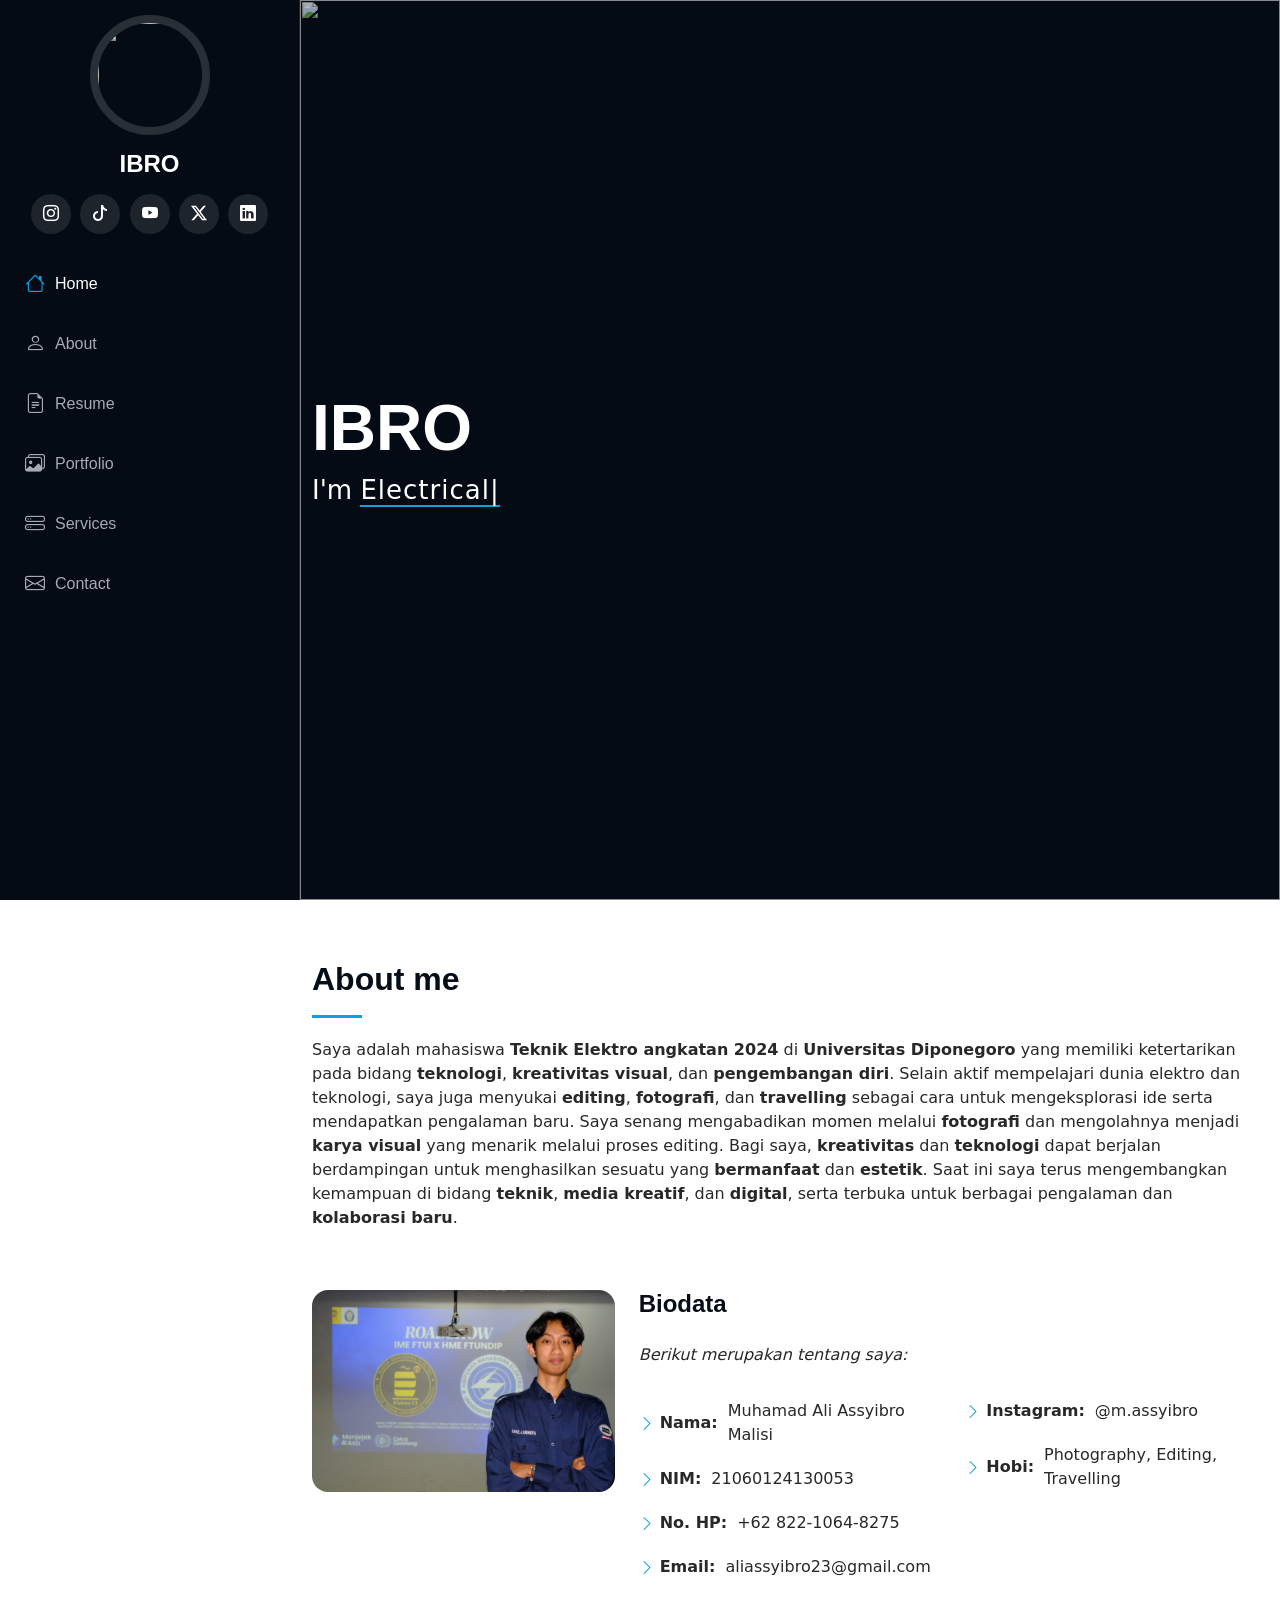
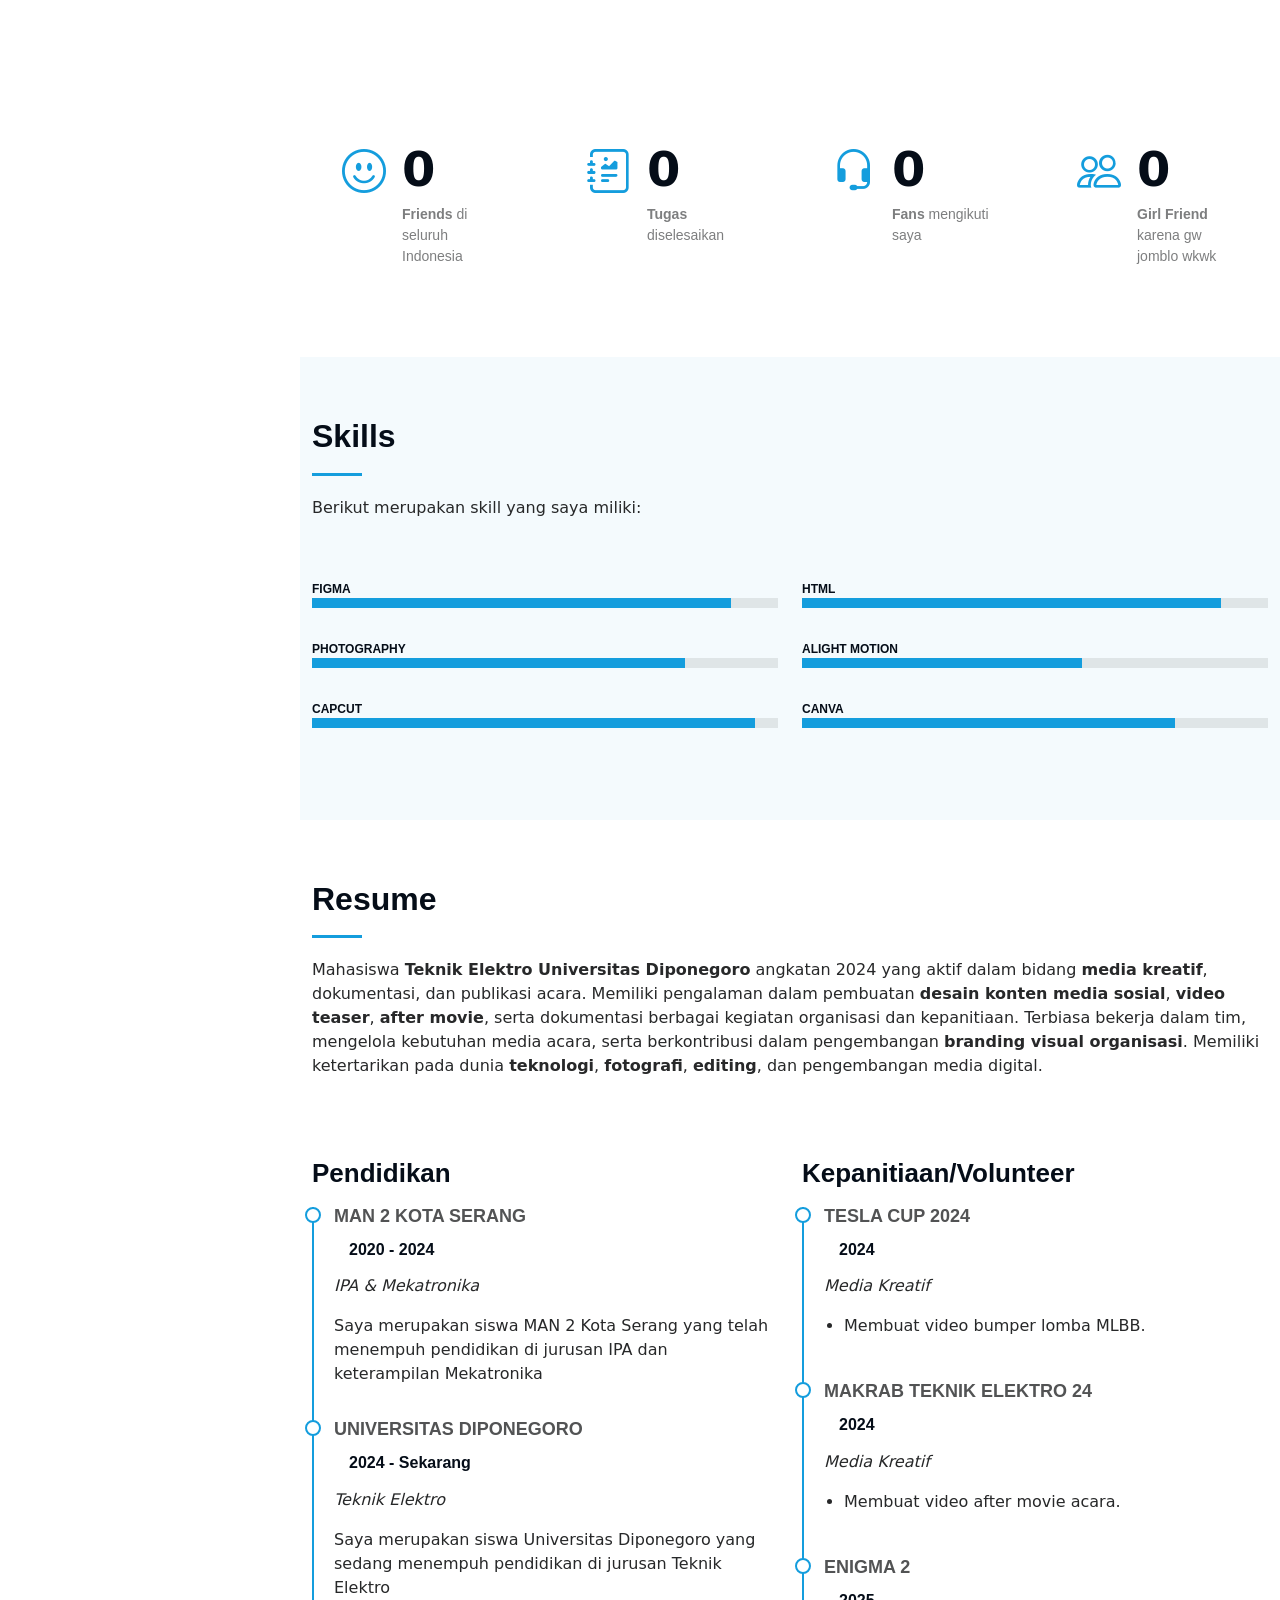
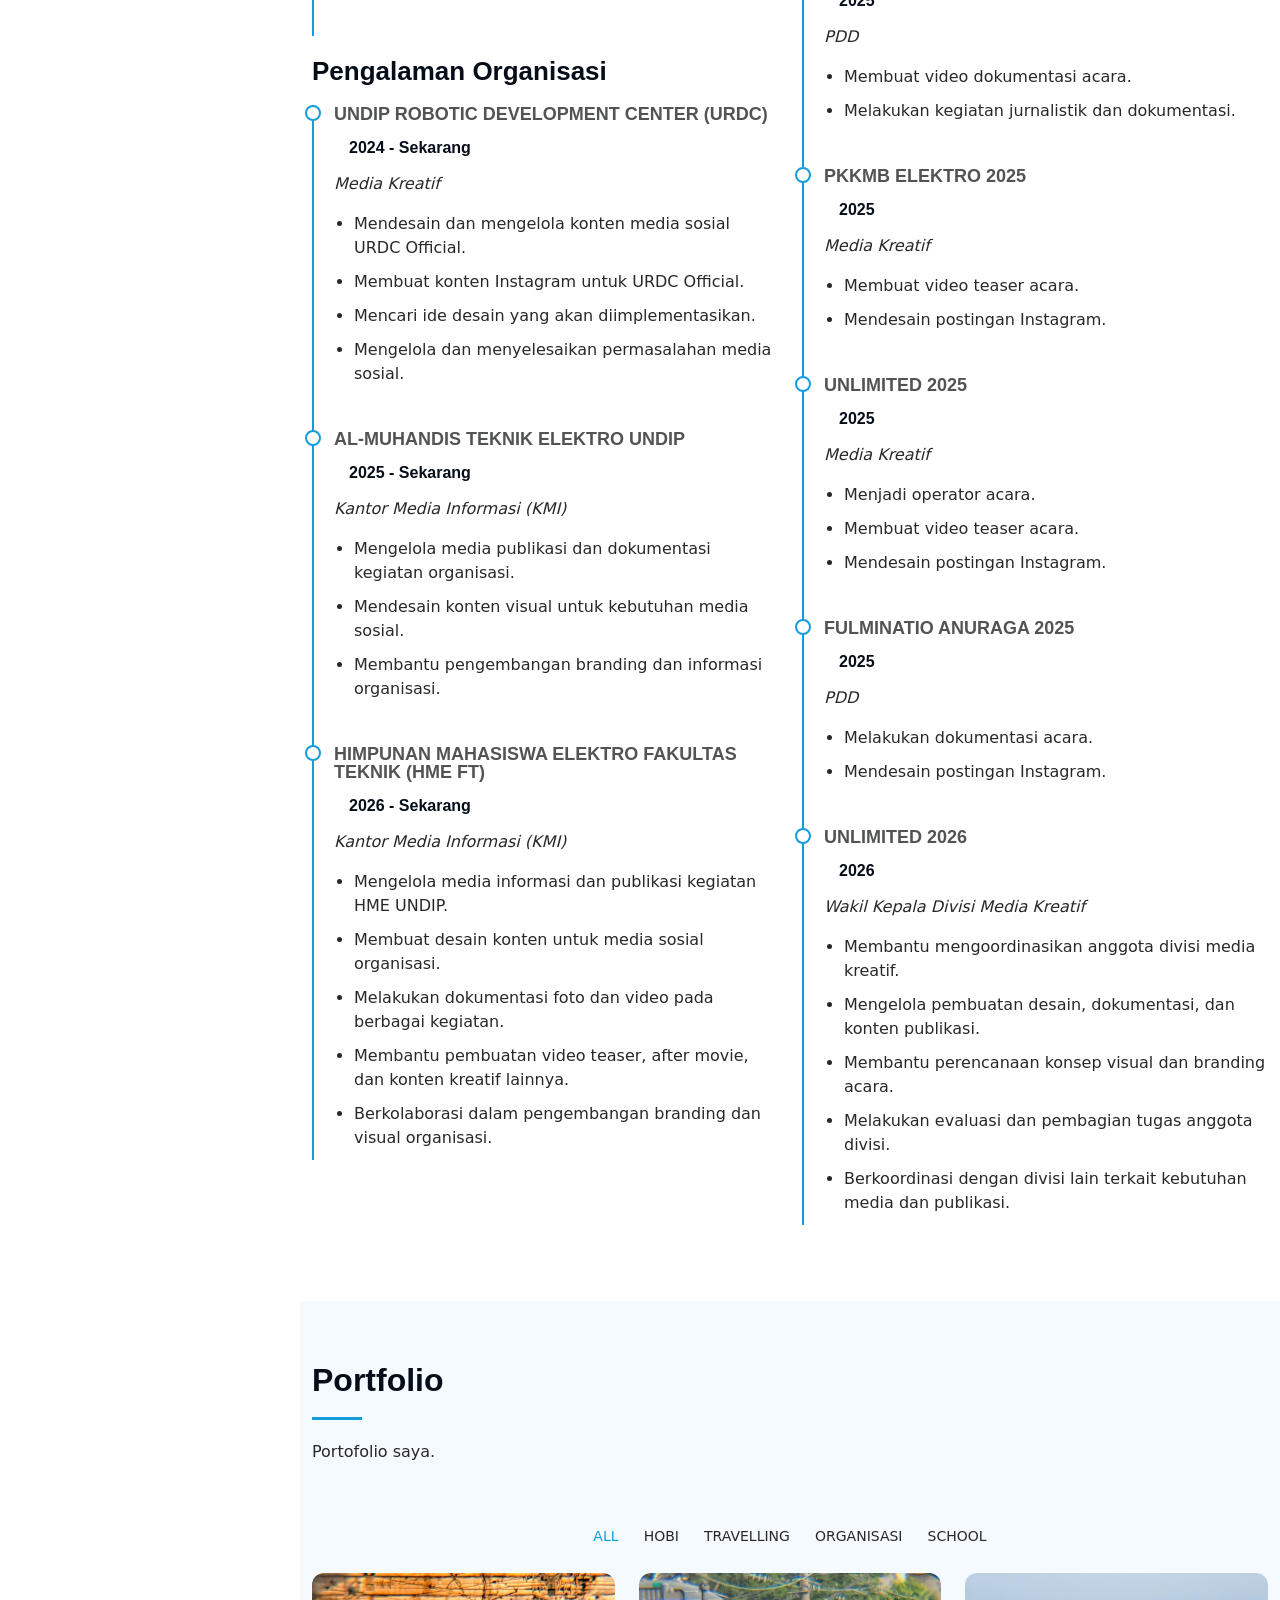
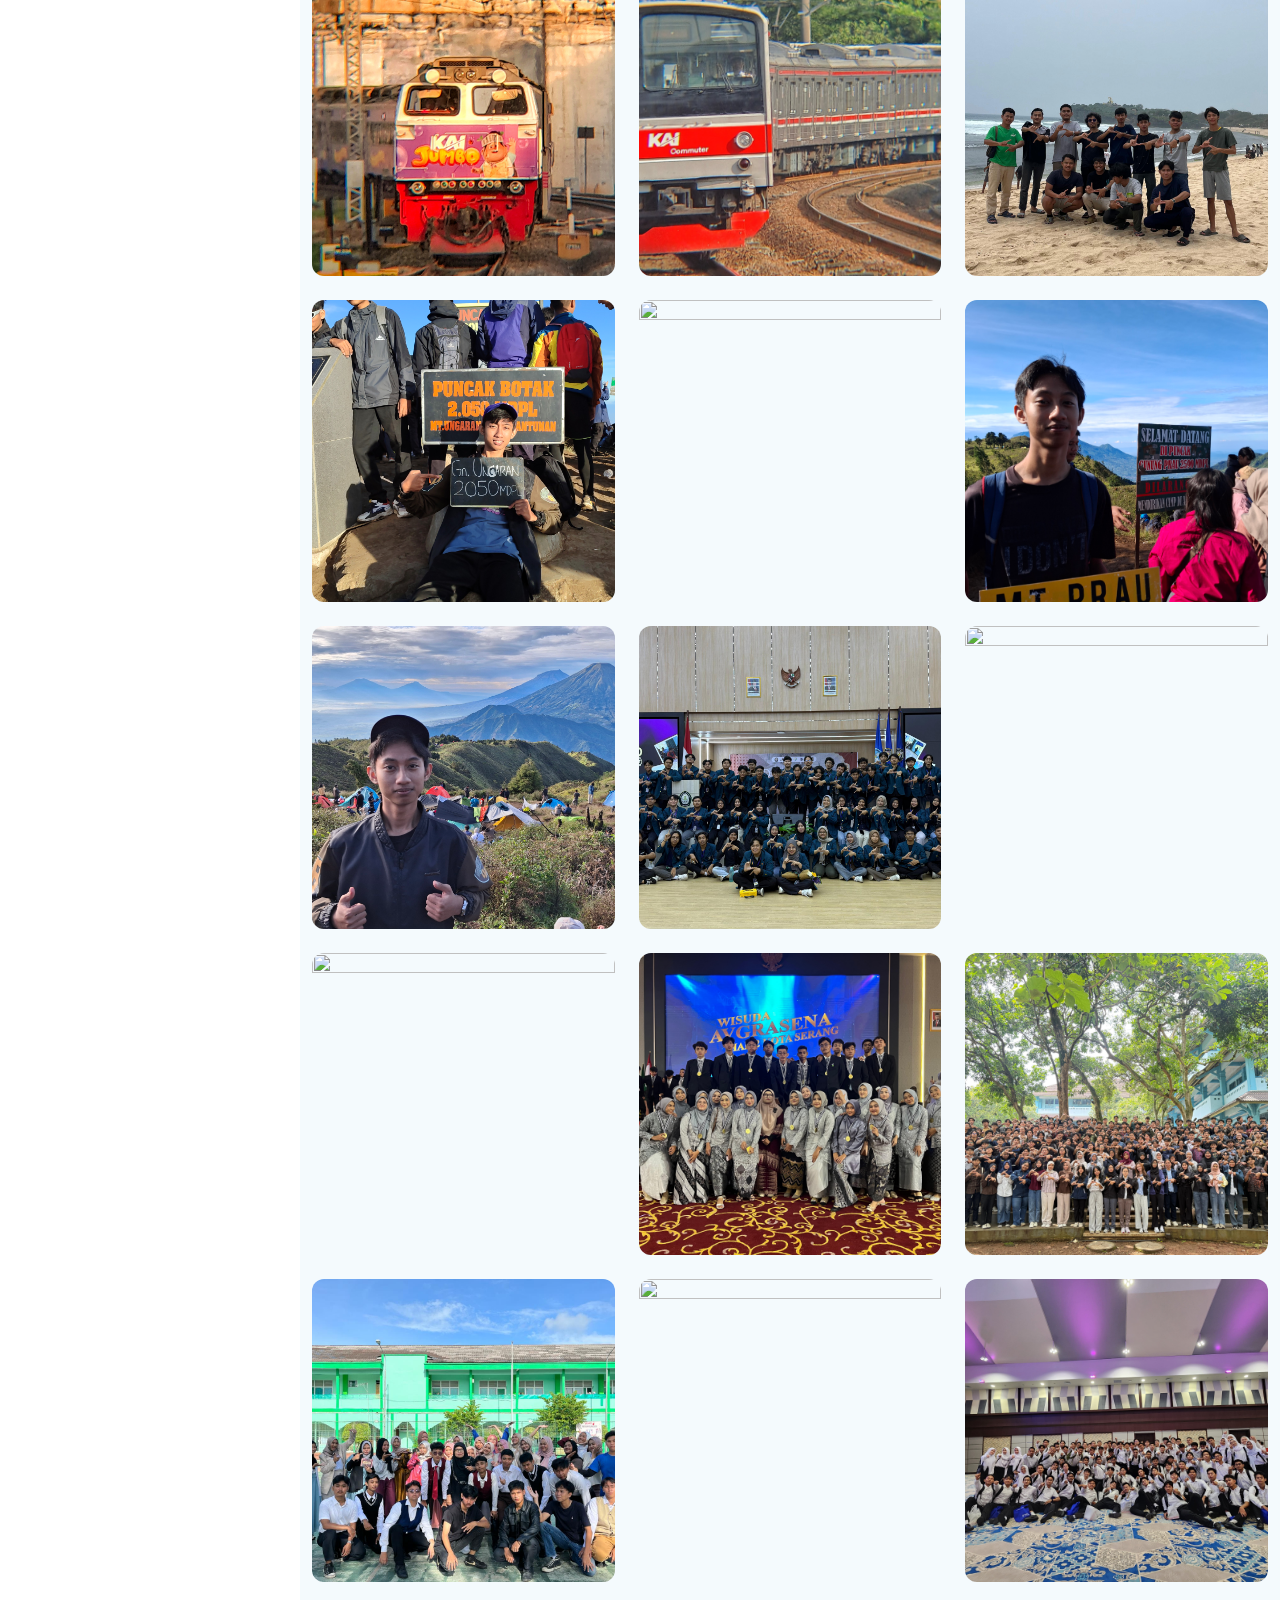
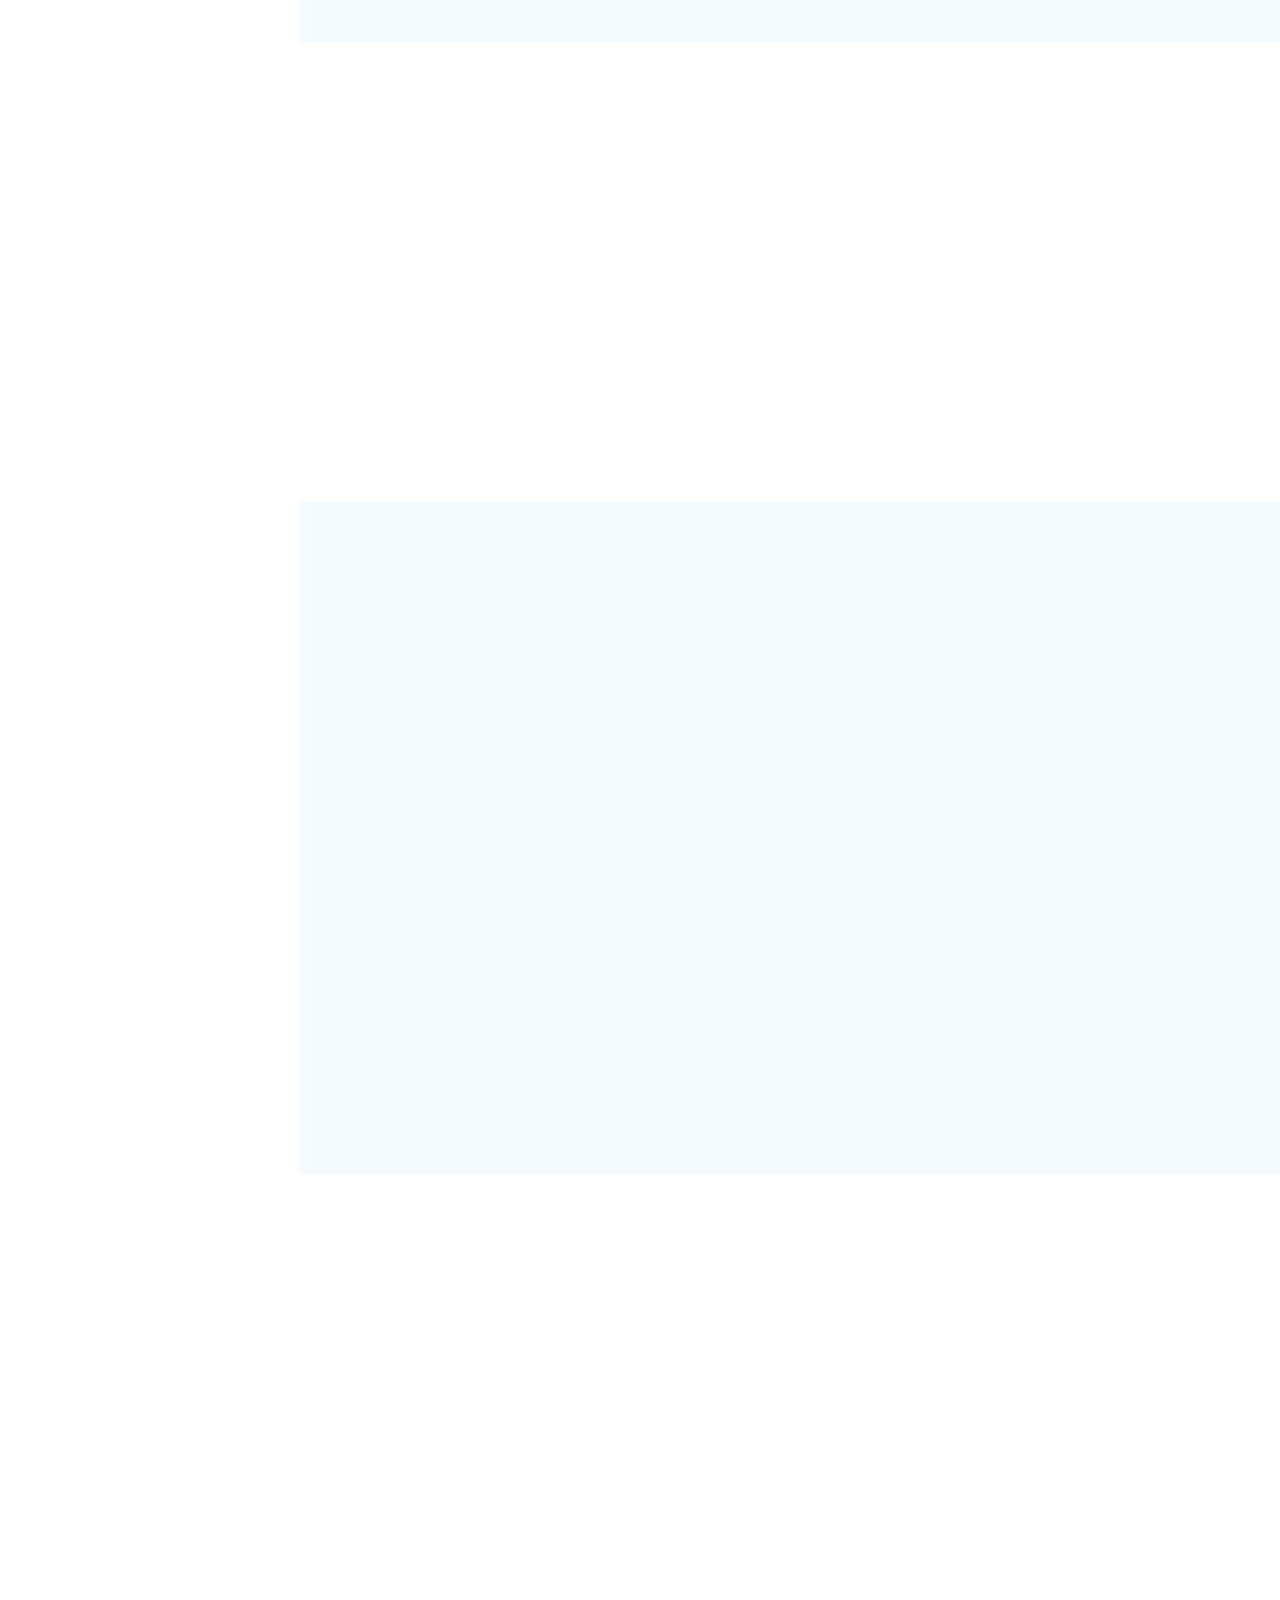
==== commit f6101612: "Update index.html" ====
--- a/index.html
+++ b/index.html
@@ -842,4 +842,4 @@
 
 </body>
 
-</html>+</html>
--- a/assets/css/main.css
+++ b/assets/css/main.css
@@ -0,0 +1,1291 @@
+/**
+* Template Name: iPortfolio
+* Template URL: https://bootstrapmade.com/iportfolio-bootstrap-portfolio-websites-template/
+* Updated: Jun 29 2024 with Bootstrap v5.3.3
+* Author: BootstrapMade.com
+* License: https://bootstrapmade.com/license/
+*/
+
+/*--------------------------------------------------------------
+# Font & Color Variables
+# Help: https://bootstrapmade.com/color-system/
+--------------------------------------------------------------*/
+/* Fonts */
+:root {
+  --default-font: "Roboto",  system-ui, -apple-system, "Segoe UI", Roboto, "Helvetica Neue", Arial, "Noto Sans", "Liberation Sans", sans-serif, "Apple Color Emoji", "Segoe UI Emoji", "Segoe UI Symbol", "Noto Color Emoji";
+  --heading-font: "Raleway",  sans-serif;
+  --nav-font: "Poppins",  sans-serif;
+}
+
+/* Global Colors - The following color variables are used throughout the website. Updating them here will change the color scheme of the entire website */
+:root { 
+  --background-color: #ffffff; /* Background color for the entire website, including individual sections */
+  --default-color: #272829; /* Default color used for the majority of the text content across the entire website */
+  --heading-color: #050d18; /* Color for headings, subheadings and title throughout the website */
+  --accent-color: #149ddd; /* Accent color that represents your brand on the website. It's used for buttons, links, and other elements that need to stand out */
+  --surface-color: #ffffff; /* The surface color is used as a background of boxed elements within sections, such as cards, icon boxes, or other elements that require a visual separation from the global background. */
+  --contrast-color: #ffffff; /* Contrast color for text, ensuring readability against backgrounds of accent, heading, or default colors. */
+}
+
+/* Nav Menu Colors - The following color variables are used specifically for the navigation menu. They are separate from the global colors to allow for more customization options */
+:root {
+  --nav-color: #a8a9b4;  /* The default color of the main navmenu links */
+  --nav-hover-color: #ffffff; /* Applied to main navmenu links when they are hovered over or active */
+  --nav-mobile-background-color: #040b14; /* Used as the background color for mobile navigation menu */
+  --nav-dropdown-background-color: #040b14; /* Used as the background color for dropdown items that appear when hovering over primary navigation items */
+  --nav-dropdown-color: #a8a9b4; /* Used for navigation links of the dropdown items in the navigation menu. */
+  --nav-dropdown-hover-color: #ffffff; /* Similar to --nav-hover-color, this color is applied to dropdown navigation links when they are hovered over. */
+}
+
+/* Color Presets - These classes override global colors when applied to any section or element, providing reuse of the sam color scheme. */
+
+.light-background {
+  --background-color: #f4fafd;
+  --surface-color: #ffffff;
+}
+
+.dark-background {
+  --background-color: #040b14;
+  --default-color: #ffffff;
+  --heading-color: #ffffff;
+  --surface-color: #151f2b;
+  --contrast-color: #ffffff;
+}
+
+/* Smooth scroll */
+:root {
+  scroll-behavior: smooth;
+}
+
+/*--------------------------------------------------------------
+# General Styling & Shared Classes
+--------------------------------------------------------------*/
+body {
+  color: var(--default-color);
+  background-color: var(--background-color);
+  font-family: var(--default-font);
+}
+
+a {
+  color: var(--accent-color);
+  text-decoration: none;
+  transition: 0.3s;
+}
+
+a:hover {
+  color: color-mix(in srgb, var(--accent-color), transparent 25%);
+  text-decoration: none;
+}
+
+h1,
+h2,
+h3,
+h4,
+h5,
+h6 {
+  color: var(--heading-color);
+  font-family: var(--heading-font);
+}
+
+/* PHP Email Form Messages
+------------------------------*/
+.php-email-form .error-message {
+  display: none;
+  background: #df1529;
+  color: #ffffff;
+  text-align: left;
+  padding: 15px;
+  margin-bottom: 24px;
+  font-weight: 600;
+}
+
+.php-email-form .sent-message {
+  display: none;
+  color: #ffffff;
+  background: #059652;
+  text-align: center;
+  padding: 15px;
+  margin-bottom: 24px;
+  font-weight: 600;
+}
+
+.php-email-form .loading {
+  display: none;
+  background: var(--surface-color);
+  text-align: center;
+  padding: 15px;
+  margin-bottom: 24px;
+}
+
+.php-email-form .loading:before {
+  content: "";
+  display: inline-block;
+  border-radius: 50%;
+  width: 24px;
+  height: 24px;
+  margin: 0 10px -6px 0;
+  border: 3px solid var(--accent-color);
+  border-top-color: var(--surface-color);
+  animation: php-email-form-loading 1s linear infinite;
+}
+
+@keyframes php-email-form-loading {
+  0% {
+    transform: rotate(0deg);
+  }
+
+  100% {
+    transform: rotate(360deg);
+  }
+}
+
+/*--------------------------------------------------------------
+# Global Header
+--------------------------------------------------------------*/
+.header {
+  color: var(--default-color);
+  background-color: var(--background-color);
+  position: fixed;
+  top: 0;
+  left: 0;
+  bottom: 0;
+  padding: 0 15px;
+  width: 300px;
+  transition: all ease-in-out 0.3s;
+  overflow-y: auto;
+  z-index: 997;
+  border-right: 1px solid color-mix(in srgb, var(--default-color), transparent 90%);
+}
+
+.header .profile-img img {
+  margin: 15px auto;
+  display: block;
+
+  width: 120px;
+  height: 120px;
+
+  object-fit: cover;
+
+  border-radius: 50%;
+
+  border: 8px solid color-mix(in srgb, var(--default-color), transparent 85%);
+}
+
+.header .logo {
+  line-height: 1;
+  margin-bottom: 15px;
+}
+
+.header .logo img {
+  max-height: 32px;
+  margin-right: 8px;
+}
+
+.header .logo h1 {
+  font-size: 24px;
+  margin: 0;
+  font-weight: 700;
+  color: var(--heading-color);
+}
+
+.header .social-links {
+  margin: 0 0 20px 0;
+}
+
+.header .social-links a {
+  font-size: 16px;
+  display: inline-flex;
+  align-items: center;
+  justify-content: center;
+  background: color-mix(in srgb, var(--default-color), transparent 90%);
+  color: var(--default-color);
+  margin: 0 2px;
+  border-radius: 50%;
+  text-align: center;
+  width: 40px;
+  height: 40px;
+  transition: 0.3s;
+}
+
+.header .social-links a:hover {
+  color: var(--contrast-color);
+  background: var(--accent-color);
+}
+
+@media (min-width: 1200px) {
+
+  .header~main,
+  .header~#footer {
+    margin-left: 300px;
+  }
+}
+
+@media (max-width: 1199px) {
+  .header {
+    left: -100%;
+  }
+}
+
+.header.header-show {
+  left: 0;
+}
+
+.header .header-toggle {
+  color: var(--contrast-color);
+  background-color: var(--accent-color);
+  font-size: 22px;
+  display: flex;
+  align-items: center;
+  justify-content: center;
+  width: 40px;
+  height: 40px;
+  border-radius: 50%;
+  cursor: pointer;
+  position: fixed;
+  top: 15px;
+  right: 15px;
+  z-index: 9999;
+  transition: background-color 0.3s;
+}
+
+.header .header-toggle:hover {
+  color: var(--contrast-color);
+  background-color: color-mix(in srgb, var(--accent-color) 90%, white 15%);
+}
+
+/*--------------------------------------------------------------
+# Navigation Menu
+--------------------------------------------------------------*/
+.mobile-nav-toggle {
+  display: none;
+}
+
+.navmenu {
+  padding: 0;
+  z-index: 9997;
+}
+
+.navmenu ul {
+  list-style: none;
+  padding: 0 0 20px 0;
+  margin: 0;
+}
+
+.navmenu a,
+.navmenu a:focus {
+  color: var(--nav-color);
+  padding: 15px 10px;
+  font-family: var(--nav-font);
+  font-size: 16px;
+  font-weight: 400;
+  display: flex;
+  align-items: center;
+  white-space: nowrap;
+  transition: 0.3s;
+  width: 100%;
+}
+
+.navmenu a .navicon,
+.navmenu a:focus .navicon {
+  font-size: 20px;
+  margin-right: 10px;
+}
+
+.navmenu a .toggle-dropdown,
+.navmenu a:focus .toggle-dropdown {
+  font-size: 12px;
+  line-height: 0;
+  margin-left: auto;
+  width: 30px;
+  height: 30px;
+  display: flex;
+  align-items: center;
+  justify-content: center;
+  border-radius: 50%;
+  transition: 0.3s;
+  flex-shrink: 0;
+  background-color: color-mix(in srgb, var(--accent-color), transparent 90%);
+}
+
+.navmenu a .toggle-dropdown:hover,
+.navmenu a:focus .toggle-dropdown:hover {
+  background-color: var(--accent-color);
+  color: var(--contrast-color);
+}
+
+.navmenu a:hover,
+.navmenu .active,
+.navmenu .active:focus {
+  color: var(--nav-hover-color);
+}
+
+.navmenu a:hover .navicon,
+.navmenu .active .navicon,
+.navmenu .active:focus .navicon {
+  color: var(--accent-color);
+}
+
+.navmenu .active .toggle-dropdown,
+.navmenu .active:focus .toggle-dropdown {
+  background-color: var(--accent-color);
+  color: var(--contrast-color);
+  transform: rotate(180deg);
+}
+
+.navmenu .dropdown {
+  display: block;
+}
+
+.navmenu .dropdown a,
+.navmenu .dropdown a:focus {
+  color: --nav-dropdown-color;
+}
+
+.navmenu .dropdown a:hover,
+.navmenu .dropdown .active,
+.navmenu .dropdown .active:focus {
+  color: var(--nav-dropdown-hover-color);
+}
+
+.navmenu .dropdown ul {
+  position: static;
+  display: none;
+  z-index: 99;
+  padding: 5px 10px;
+  margin: 5px 10px;
+  background-color: var(--nav-dropdown-background-color);
+  border: 1px solid color-mix(in srgb, var(--default-color), transparent 90%);
+  box-shadow: none;
+  transition: all 0.5s ease-in-out;
+}
+
+.navmenu .dropdown ul ul {
+  background-color: rgba(33, 37, 41, 0.1);
+}
+
+.navmenu .dropdown>.dropdown-active {
+  display: block;
+  background-color: rgba(33, 37, 41, 0.03);
+}
+
+/*--------------------------------------------------------------
+# Global Footer
+--------------------------------------------------------------*/
+.footer {
+  color: var(--default-color);
+  background-color: var(--background-color);
+  font-size: 14px;
+  padding: 40px 0;
+  position: relative;
+  border-top: 1px solid color-mix(in srgb, var(--default-color), transparent 90%);
+}
+
+.footer .copyright p {
+  margin-bottom: 0;
+}
+
+.footer .credits {
+  margin-top: 4px;
+  font-size: 13px;
+  text-align: center;
+}
+
+/*--------------------------------------------------------------
+# Preloader
+--------------------------------------------------------------*/
+#preloader {
+  position: fixed;
+  inset: 0;
+  z-index: 999999;
+  overflow: hidden;
+  background: var(--background-color);
+  transition: all 0.6s ease-out;
+}
+
+#preloader:before {
+  content: "";
+  position: fixed;
+  top: calc(50% - 30px);
+  left: calc(50% - 30px);
+  border: 6px solid #ffffff;
+  border-color: var(--accent-color) transparent var(--accent-color) transparent;
+  border-radius: 50%;
+  width: 60px;
+  height: 60px;
+  animation: animate-preloader 1.5s linear infinite;
+}
+
+@keyframes animate-preloader {
+  0% {
+    transform: rotate(0deg);
+  }
+
+  100% {
+    transform: rotate(360deg);
+  }
+}
+
+/*--------------------------------------------------------------
+# Scroll Top Button
+--------------------------------------------------------------*/
+.scroll-top {
+  position: fixed;
+  visibility: hidden;
+  opacity: 0;
+  right: 15px;
+  bottom: -15px;
+  z-index: 99999;
+  background-color: var(--accent-color);
+  width: 44px;
+  height: 44px;
+  border-radius: 50px;
+  transition: all 0.4s;
+}
+
+.scroll-top i {
+  font-size: 24px;
+  color: var(--contrast-color);
+  line-height: 0;
+}
+
+.scroll-top:hover {
+  background-color: color-mix(in srgb, var(--accent-color), transparent 20%);
+  color: var(--contrast-color);
+}
+
+.scroll-top.active {
+  visibility: visible;
+  opacity: 1;
+  bottom: 15px;
+}
+
+/*--------------------------------------------------------------
+# Disable aos animation delay on mobile devices
+--------------------------------------------------------------*/
+@media screen and (max-width: 768px) {
+  [data-aos-delay] {
+    transition-delay: 0 !important;
+  }
+}
+
+/*--------------------------------------------------------------
+# Global Page Titles & Breadcrumbs
+--------------------------------------------------------------*/
+.page-title {
+  color: var(--default-color);
+  background-color: var(--background-color);
+  padding: 25px 0;
+  position: relative;
+}
+
+.page-title h1 {
+  font-size: 24px;
+  font-weight: 700;
+}
+
+.page-title .breadcrumbs ol {
+  display: flex;
+  flex-wrap: wrap;
+  list-style: none;
+  padding: 0;
+  margin: 0;
+  font-size: 14px;
+  font-weight: 400;
+}
+
+.page-title .breadcrumbs ol li+li {
+  padding-left: 10px;
+}
+
+.page-title .breadcrumbs ol li+li::before {
+  content: "/";
+  display: inline-block;
+  padding-right: 10px;
+  color: color-mix(in srgb, var(--default-color), transparent 70%);
+}
+
+/*--------------------------------------------------------------
+# Global Sections
+--------------------------------------------------------------*/
+section,
+.section {
+  color: var(--default-color);
+  background-color: var(--background-color);
+  padding: 60px 0;
+  overflow: clip;
+}
+
+/*--------------------------------------------------------------
+# Global Section Titles
+--------------------------------------------------------------*/
+.section-title {
+  padding-bottom: 60px;
+  position: relative;
+}
+
+.section-title h2 {
+  font-size: 32px;
+  font-weight: 700;
+  margin-bottom: 20px;
+  padding-bottom: 20px;
+  position: relative;
+}
+
+.section-title h2:after {
+  content: "";
+  position: absolute;
+  display: block;
+  width: 50px;
+  height: 3px;
+  background: var(--accent-color);
+  left: 0;
+  bottom: 0;
+}
+
+.section-title p {
+  margin-bottom: 0;
+}
+
+/*--------------------------------------------------------------
+# Hero Section
+--------------------------------------------------------------*/
+.hero {
+  width: 100%;
+  min-height: 100vh;
+  position: relative;
+  padding: 80px 0;
+  display: flex;
+  align-items: center;
+  justify-content: center;
+}
+
+.hero img {
+  position: absolute;
+  inset: 0;
+  display: block;
+  width: 100%;
+  height: 100%;
+  object-fit: cover;
+  z-index: 1;
+}
+
+.hero:before {
+  content: "";
+  background: color-mix(in srgb, var(--background-color), transparent 70%);
+  position: absolute;
+  inset: 0;
+  z-index: 2;
+}
+
+.hero .container {
+  position: relative;
+  z-index: 3;
+}
+
+.hero h2 {
+  margin: 0;
+  font-size: 64px;
+  font-weight: 700;
+}
+
+.hero p {
+  margin: 5px 0 0 0;
+  font-size: 26px;
+}
+
+.hero p span {
+  letter-spacing: 1px;
+  border-bottom: 2px solid var(--accent-color);
+}
+
+.hero .social-links {
+  margin-top: 25px;
+}
+
+.hero .social-links a {
+  font-size: 24px;
+  display: inline-block;
+  color: color-mix(in srgb, var(--default-color), transparent 50%);
+  line-height: 1;
+  margin-right: 20px;
+  transition: 0.3s;
+}
+
+.hero .social-links a:hover {
+  color: var(--accent-color);
+}
+
+@media (max-width: 768px) {
+  .hero h2 {
+    font-size: 32px;
+  }
+
+  .hero p {
+    font-size: 20px;
+  }
+}
+
+  /*--------------------------------------------------------------
+  # About Section
+  --------------------------------------------------------------*/
+  .about .content h2 {
+    font-weight: 700;
+    font-size: 24px;
+  }
+
+  .about .content ul {
+    list-style: none;
+    padding: 0;
+  }
+
+  .about .content ul li {
+    margin-bottom: 20px;
+    display: flex;
+    align-items: center;
+  }
+
+  .about .content ul strong {
+    margin-right: 10px;
+  }
+
+  .about .content ul i {
+    font-size: 16px;
+    margin-right: 5px;
+    color: var(--accent-color);
+    line-height: 0;
+  }
+
+/*--------------------------------------------------------------
+# Stats Section
+--------------------------------------------------------------*/
+.stats .stats-item {
+  padding: 30px;
+  width: 100%;
+}
+
+.stats .stats-item i {
+  color: var(--accent-color);
+  display: block;
+  font-size: 44px;
+  float: left;
+  line-height: 0;
+}
+
+.stats .stats-item .purecounter {
+  color: var(--heading-color);
+  font-size: 48px;
+  line-height: 40px;
+  display: block;
+  font-weight: 700;
+  margin-left: 60px;
+}
+
+.stats .stats-item p {
+  color: color-mix(in srgb, var(--default-color), transparent 40%);
+  padding: 15px 0 0 0;
+  margin: 0 0 0 60px;
+  font-family: var(--heading-font);
+  font-size: 14px;
+}
+
+/*--------------------------------------------------------------
+# Skills Section
+--------------------------------------------------------------*/
+.skills .progress {
+  height: 60px;
+  display: block;
+  background: none;
+  border-radius: 0;
+}
+
+.skills .progress .skill {
+  color: var(--heading-color);
+  padding: 0;
+  margin: 0 0 6px 0;
+  text-transform: uppercase;
+  display: block;
+  font-weight: 600;
+  font-family: var(--heading-font);
+}
+
+.skills .progress .skill .val {
+  float: right;
+  font-style: normal;
+}
+
+.skills .progress-bar-wrap {
+  background: color-mix(in srgb, var(--default-color), transparent 90%);
+  height: 10px;
+}
+
+.skills .progress-bar {
+  width: 1px;
+  height: 10px;
+  transition: 0.9s;
+  background-color: var(--accent-color);
+}
+
+/*--------------------------------------------------------------
+# Resume Section
+--------------------------------------------------------------*/
+.resume .resume-title {
+  color: var(--heading-color);
+  font-size: 26px;
+  font-weight: 700;
+  margin-top: 20px;
+  margin-bottom: 20px;
+}
+
+.resume .resume-item {
+  padding: 0 0 20px 20px;
+  margin-top: -2px;
+  border-left: 2px solid var(--accent-color);
+  position: relative;
+}
+
+.resume .resume-item h4 {
+  line-height: 18px;
+  font-size: 18px;
+  font-weight: 600;
+  font-family: 'Poppins', sans-serif;
+  font-weight: bold;
+  text-transform: uppercase;
+  color: color-mix(in srgb, var(--default-color), transparent 20%);
+  margin-bottom: 10px;
+}
+
+.resume .resume-item h5 {
+  font-size: 16px;
+  padding: 5px 15px;
+  display: inline-block;
+  font-weight: 600;
+  margin-bottom: 10px;
+}
+
+.resume .resume-item ul {
+  padding-left: 20px;
+}
+
+.resume .resume-item ul li {
+  padding-bottom: 10px;
+}
+
+.resume .resume-item:last-child {
+  padding-bottom: 0;
+}
+
+.resume .resume-item::before {
+  content: "";
+  position: absolute;
+  width: 16px;
+  height: 16px;
+  border-radius: 50px;
+  left: -9px;
+  top: 0;
+  background: var(--background-color);
+  border: 2px solid var(--accent-color);
+}
+
+/*--------------------------------------------------------------
+# Portfolio Section
+--------------------------------------------------------------*/
+.portfolio .portfolio-filters {
+  padding: 0;
+  margin: 0 auto 20px auto;
+  list-style: none;
+  text-align: center;
+}
+
+.portfolio .portfolio-filters li {
+  cursor: pointer;
+  display: inline-block;
+  padding: 0;
+  font-size: 14px;
+  font-weight: 400;
+  margin: 0 10px;
+  line-height: 1;
+  text-transform: uppercase;
+  margin-bottom: 10px;
+  transition: all 0.3s ease-in-out;
+}
+
+.portfolio .portfolio-filters li:hover,
+.portfolio .portfolio-filters li.filter-active {
+  color: var(--accent-color);
+}
+
+.portfolio .portfolio-filters li:first-child {
+  margin-left: 0;
+}
+
+.portfolio .portfolio-filters li:last-child {
+  margin-right: 0;
+}
+
+@media (max-width: 575px) {
+  .portfolio .portfolio-filters li {
+    font-size: 14px;
+    margin: 0 5px;
+  }
+}
+
+.portfolio .portfolio-content {
+  overflow: hidden;
+  border-radius: 12px;
+}
+
+.portfolio .portfolio-img {
+  width: 100%;
+  aspect-ratio: 1 / 1; /* kotak kayak Instagram */
+  object-fit: cover;
+  transition: 0.3s;
+}
+
+.portfolio .portfolio-img:hover {
+  transform: scale(1.05);
+}
+
+.portfolio .portfolio-content .portfolio-info {
+  opacity: 0;
+  position: absolute;
+  inset: 0;
+  z-index: 3;
+  transition: all ease-in-out 0.3s;
+  background: rgba(0, 0, 0, 0.6);
+  padding: 15px;
+}
+
+.portfolio .portfolio-content .portfolio-info h4 {
+  font-size: 14px;
+  padding: 5px 10px;
+  font-weight: 400;
+  color: #ffffff;
+  display: inline-block;
+  background-color: var(--accent-color);
+}
+
+.portfolio .portfolio-content .portfolio-info p {
+  position: absolute;
+  bottom: 10px;
+  text-align: center;
+  display: inline-block;
+  left: 0;
+  right: 0;
+  font-size: 16px;
+  font-weight: 600;
+  color: rgba(255, 255, 255, 0.8);
+}
+
+.portfolio .portfolio-content .portfolio-info .preview-link,
+.portfolio .portfolio-content .portfolio-info .details-link {
+  position: absolute;
+  left: calc(50% - 40px);
+  font-size: 26px;
+  top: calc(50% - 14px);
+  color: #fff;
+  transition: 0.3s;
+  line-height: 1.2;
+}
+
+.portfolio .portfolio-content .portfolio-info .preview-link:hover,
+.portfolio .portfolio-content .portfolio-info .details-link:hover {
+  color: var(--accent-color);
+}
+
+.portfolio .portfolio-content .portfolio-info .details-link {
+  left: 50%;
+  font-size: 34px;
+  line-height: 0;
+}
+
+.portfolio .portfolio-content:hover .portfolio-info {
+  opacity: 1;
+}
+
+.portfolio .portfolio-content:hover img {
+  transform: scale(1.1);
+}
+
+/*--------------------------------------------------------------
+# Services Section
+--------------------------------------------------------------*/
+.services .service-item {
+  position: relative;
+}
+
+.services .service-item .icon {
+  background: var(--accent-color);
+  display: flex;
+  align-items: center;
+  justify-content: center;
+  width: 54px;
+  height: 54px;
+  border-radius: 50%;
+  transition: 0.5s;
+  border: 1px solid var(--accent-color);
+  margin-right: 20px;
+}
+
+.services .service-item .icon i {
+  color: var(--contrast-color);
+  font-size: 24px;
+  line-height: 0;
+}
+
+.services .service-item:hover .icon {
+  background: var(--surface-color);
+}
+
+.services .service-item:hover .icon i {
+  color: var(--accent-color);
+}
+
+.services .service-item .title {
+  font-weight: 700;
+  margin-bottom: 15px;
+  font-size: 18px;
+}
+
+.services .service-item .title a {
+  color: var(--heading-color);
+}
+
+.services .service-item .title a:hover {
+  color: var(--accent-color);
+}
+
+.services .service-item .description {
+  line-height: 24px;
+  font-size: 14px;
+}
+
+/*--------------------------------------------------------------
+# Testimonials Section
+--------------------------------------------------------------*/
+.testimonials .testimonials-carousel,
+.testimonials .testimonials-slider {
+  overflow: hidden;
+}
+
+.testimonials .testimonial-item {
+  box-sizing: content-box;
+  text-align: center;
+  min-height: 320px;
+}
+
+.testimonials .testimonial-item .testimonial-img {
+  width: 90px;
+  border-radius: 50%;
+  margin: 0 auto;
+}
+
+.testimonials .testimonial-item h3 {
+  font-size: 18px;
+  font-weight: bold;
+  margin: 10px 0 5px 0;
+}
+
+.testimonials .testimonial-item h4 {
+  font-size: 14px;
+  color: color-mix(in srgb, var(--default-color), transparent 20%);
+  margin: 0;
+}
+
+.testimonials .testimonial-item .quote-icon-left,
+.testimonials .testimonial-item .quote-icon-right {
+  color: color-mix(in srgb, var(--accent-color), transparent 40%);
+  font-size: 26px;
+  line-height: 0;
+}
+
+.testimonials .testimonial-item .quote-icon-left {
+  display: inline-block;
+  left: -5px;
+  position: relative;
+}
+
+.testimonials .testimonial-item .quote-icon-right {
+  display: inline-block;
+  right: -5px;
+  position: relative;
+  top: 10px;
+  transform: scale(-1, -1);
+}
+
+.testimonials .testimonial-item p {
+  font-style: italic;
+  margin: 0 15px 15px 15px;
+  padding: 20px;
+  background-color: var(--surface-color);
+  position: relative;
+  margin-bottom: 35px;
+  border-radius: 6px;
+  box-shadow: 0px 2px 15px rgba(0, 0, 0, 0.1);
+}
+
+.testimonials .testimonial-item p::after {
+  content: "";
+  width: 0;
+  height: 0;
+  border-top: 20px solid var(--surface-color);
+  border-right: 20px solid transparent;
+  border-left: 20px solid transparent;
+  position: absolute;
+  bottom: -20px;
+  left: calc(50% - 20px);
+}
+
+.testimonials .swiper-wrapper {
+  height: auto;
+}
+
+.testimonials .swiper-pagination {
+  margin-top: 40px;
+  position: relative;
+}
+
+.testimonials .swiper-pagination .swiper-pagination-bullet {
+  width: 12px;
+  height: 12px;
+  background-color: var(--background-color);
+  opacity: 1;
+  border: 1px solid var(--accent-color);
+}
+
+.testimonials .swiper-pagination .swiper-pagination-bullet-active {
+  background-color: var(--accent-color);
+}
+
+/*--------------------------------------------------------------
+# Contact Section
+--------------------------------------------------------------*/
+.contact .info-wrap {
+  background-color: var(--surface-color);
+  box-shadow: 0px 0px 20px rgba(0, 0, 0, 0.1);
+  padding: 30px;
+}
+
+@media (max-width: 575px) {
+  .contact .info-wrap {
+    padding: 20px;
+  }
+}
+
+.contact .info-item {
+  margin-bottom: 40px;
+}
+
+.contact .info-item i {
+  font-size: 20px;
+  color: var(--accent-color);
+  background: color-mix(in srgb, var(--accent-color), transparent 92%);
+  width: 44px;
+  height: 44px;
+  display: flex;
+  justify-content: center;
+  align-items: center;
+  border-radius: 50px;
+  transition: all 0.3s ease-in-out;
+  margin-right: 15px;
+}
+
+.contact .info-item h3 {
+  padding: 0;
+  font-size: 18px;
+  font-weight: 700;
+  margin-bottom: 5px;
+}
+
+.contact .info-item p {
+  padding: 0;
+  margin-bottom: 0;
+  font-size: 14px;
+}
+
+.contact .info-item:hover i {
+  background: var(--accent-color);
+  color: var(--contrast-color);
+}
+
+.contact .php-email-form {
+  background-color: var(--surface-color);
+  height: 100%;
+  padding: 30px;
+  box-shadow: 0px 0px 20px rgba(0, 0, 0, 0.1);
+}
+
+@media (max-width: 575px) {
+  .contact .php-email-form {
+    padding: 20px;
+  }
+}
+
+.contact .php-email-form input[type=text],
+.contact .php-email-form input[type=email],
+.contact .php-email-form textarea {
+  font-size: 14px;
+  padding: 10px 15px;
+  box-shadow: none;
+  border-radius: 0;
+  color: var(--default-color);
+  background-color: var(--surface-color);
+  border-color: color-mix(in srgb, var(--default-color), transparent 80%);
+}
+
+.contact .php-email-form input[type=text]:focus,
+.contact .php-email-form input[type=email]:focus,
+.contact .php-email-form textarea:focus {
+  border-color: var(--accent-color);
+}
+
+.contact .php-email-form input[type=text]::placeholder,
+.contact .php-email-form input[type=email]::placeholder,
+.contact .php-email-form textarea::placeholder {
+  color: color-mix(in srgb, var(--default-color), transparent 70%);
+}
+
+.contact .php-email-form button[type=submit] {
+  color: var(--contrast-color);
+  background: var(--accent-color);
+  border: 0;
+  padding: 10px 30px;
+  transition: 0.4s;
+  border-radius: 50px;
+}
+
+.contact .php-email-form button[type=submit]:hover {
+  background: color-mix(in srgb, var(--accent-color), transparent 25%);
+}
+
+/*--------------------------------------------------------------
+# Portfolio Details Section
+--------------------------------------------------------------*/
+.portfolio-details .portfolio-details-slider img {
+  width: 100%;
+}
+
+.portfolio-details .portfolio-details-slider .swiper-pagination {
+  margin-top: 20px;
+  position: relative;
+}
+
+.portfolio-details .portfolio-details-slider .swiper-pagination .swiper-pagination-bullet {
+  width: 12px;
+  height: 12px;
+  background-color: color-mix(in srgb, var(--default-color), transparent 85%);
+  opacity: 1;
+}
+
+.portfolio-details .portfolio-details-slider .swiper-pagination .swiper-pagination-bullet-active {
+  background-color: var(--accent-color);
+}
+
+.portfolio-details .portfolio-info {
+  padding: 30px;
+  box-shadow: 0px 0 30px rgba(0, 0, 0, 0.1);
+}
+
+.portfolio-details .portfolio-info h3 {
+  font-size: 22px;
+  font-weight: 700;
+  margin-bottom: 20px;
+  padding-bottom: 20px;
+  border-bottom: 1px solid color-mix(in srgb, var(--default-color), transparent 85%);
+}
+
+.portfolio-details .portfolio-info ul {
+  list-style: none;
+  padding: 0;
+  font-size: 15px;
+}
+
+.portfolio-details .portfolio-info ul li+li {
+  margin-top: 10px;
+}
+
+.portfolio-details .portfolio-description {
+  padding-top: 30px;
+}
+
+.portfolio-details .portfolio-description h2 {
+  font-size: 26px;
+  font-weight: 700;
+  margin-bottom: 20px;
+}
+
+.portfolio-details .portfolio-description p {
+  padding: 0;
+  color: color-mix(in srgb, var(--default-color), transparent 30%);
+}
+
+/*--------------------------------------------------------------
+# Service Details Section
+--------------------------------------------------------------*/
+.service-details .services-list {
+  padding: 10px 30px;
+  border: 1px solid color-mix(in srgb, var(--default-color), transparent 90%);
+  margin-bottom: 20px;
+}
+
+.service-details .services-list a {
+  display: block;
+  line-height: 1;
+  padding: 8px 0 8px 15px;
+  border-left: 3px solid color-mix(in srgb, var(--default-color), transparent 70%);
+  margin: 20px 0;
+  color: color-mix(in srgb, var(--default-color), transparent 20%);
+  transition: 0.3s;
+}
+
+.service-details .services-list a.active {
+  color: var(--heading-color);
+  font-weight: 700;
+  border-color: var(--accent-color);
+}
+
+.service-details .services-list a:hover {
+  border-color: var(--accent-color);
+}
+
+.service-details .services-img {
+  margin-bottom: 20px;
+}
+
+.service-details h3 {
+  font-size: 26px;
+  font-weight: 700;
+}
+
+.service-details h4 {
+  font-size: 20px;
+  font-weight: 700;
+}
+
+.service-details p {
+  font-size: 15px;
+}
+
+.service-details ul {
+  list-style: none;
+  padding: 0;
+  font-size: 15px;
+}
+
+.service-details ul li {
+  padding: 5px 0;
+  display: flex;
+  align-items: center;
+}
+
+.service-details ul i {
+  font-size: 20px;
+  margin-right: 8px;
+  color: var(--accent-color);
+}
+
+/*--------------------------------------------------------------
+# Starter Section Section
+--------------------------------------------------------------*/
+.starter-section {
+  /* Add your styles here */
+}
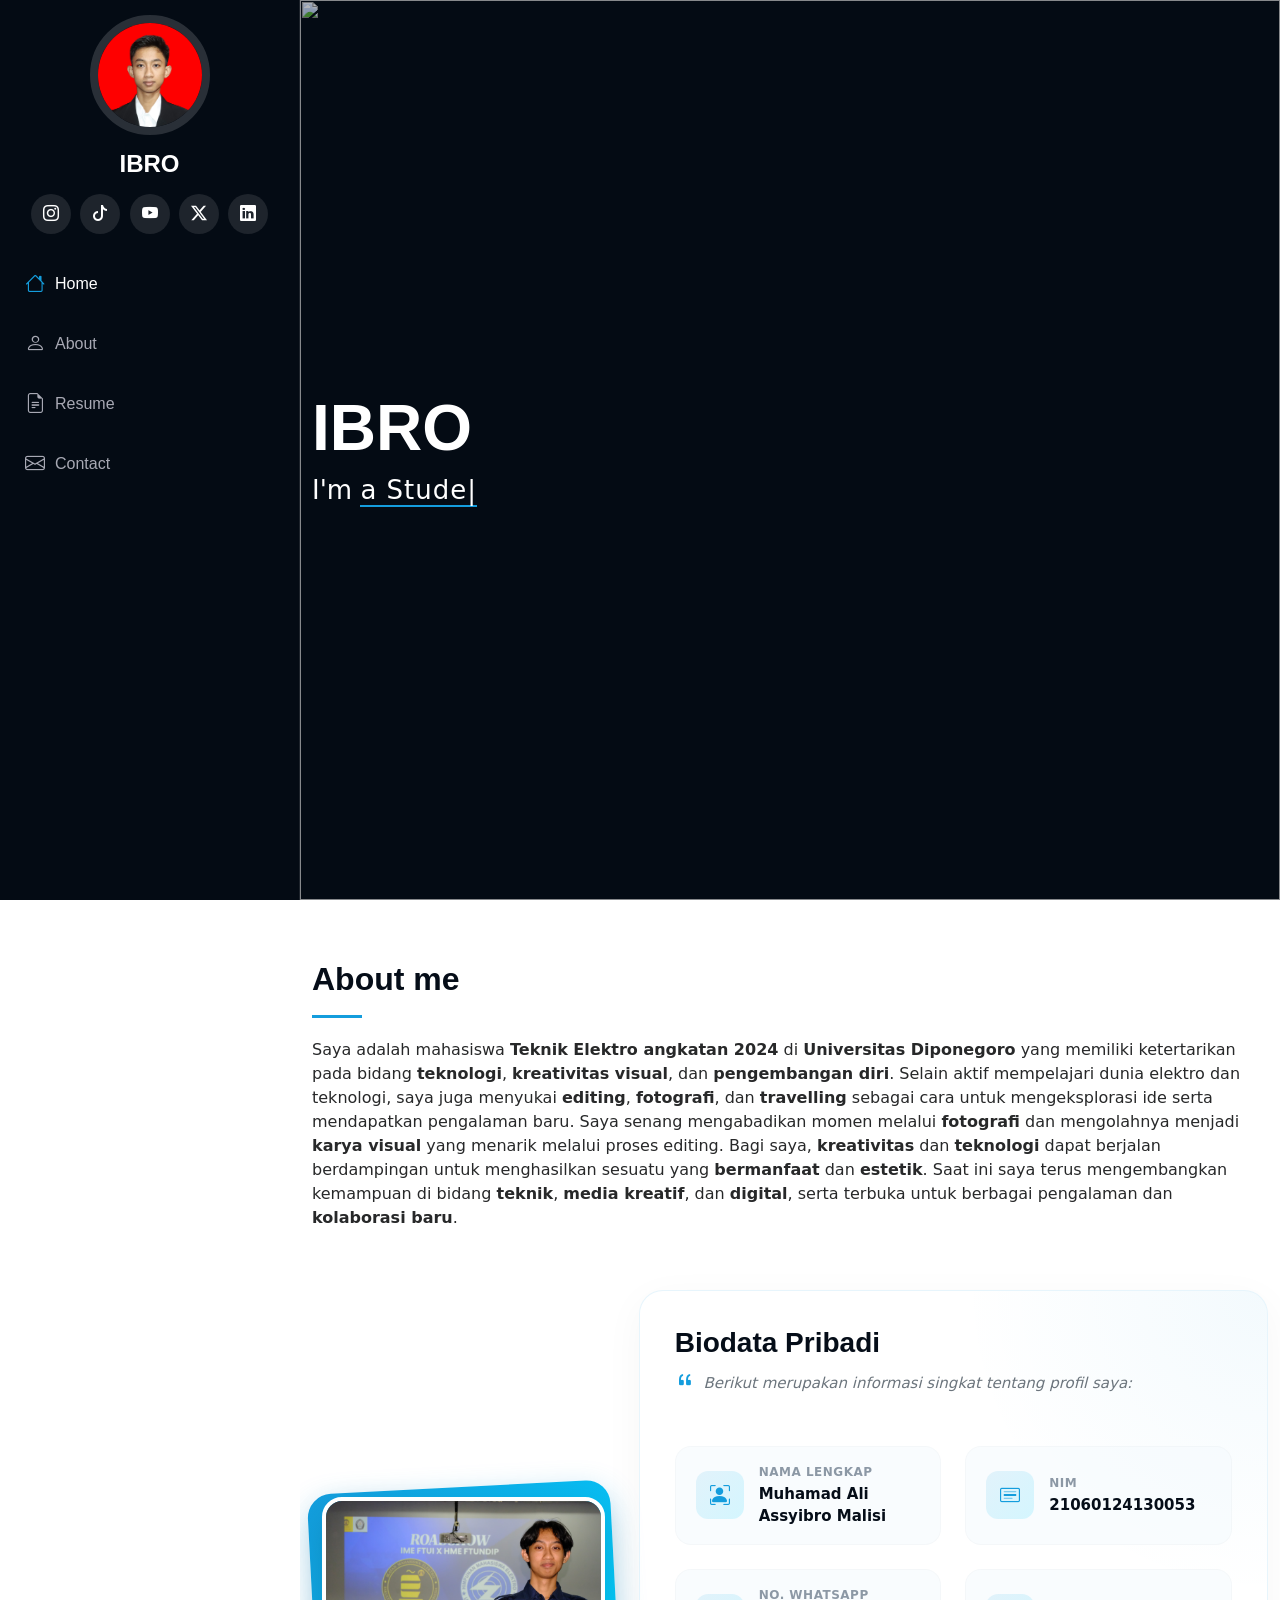
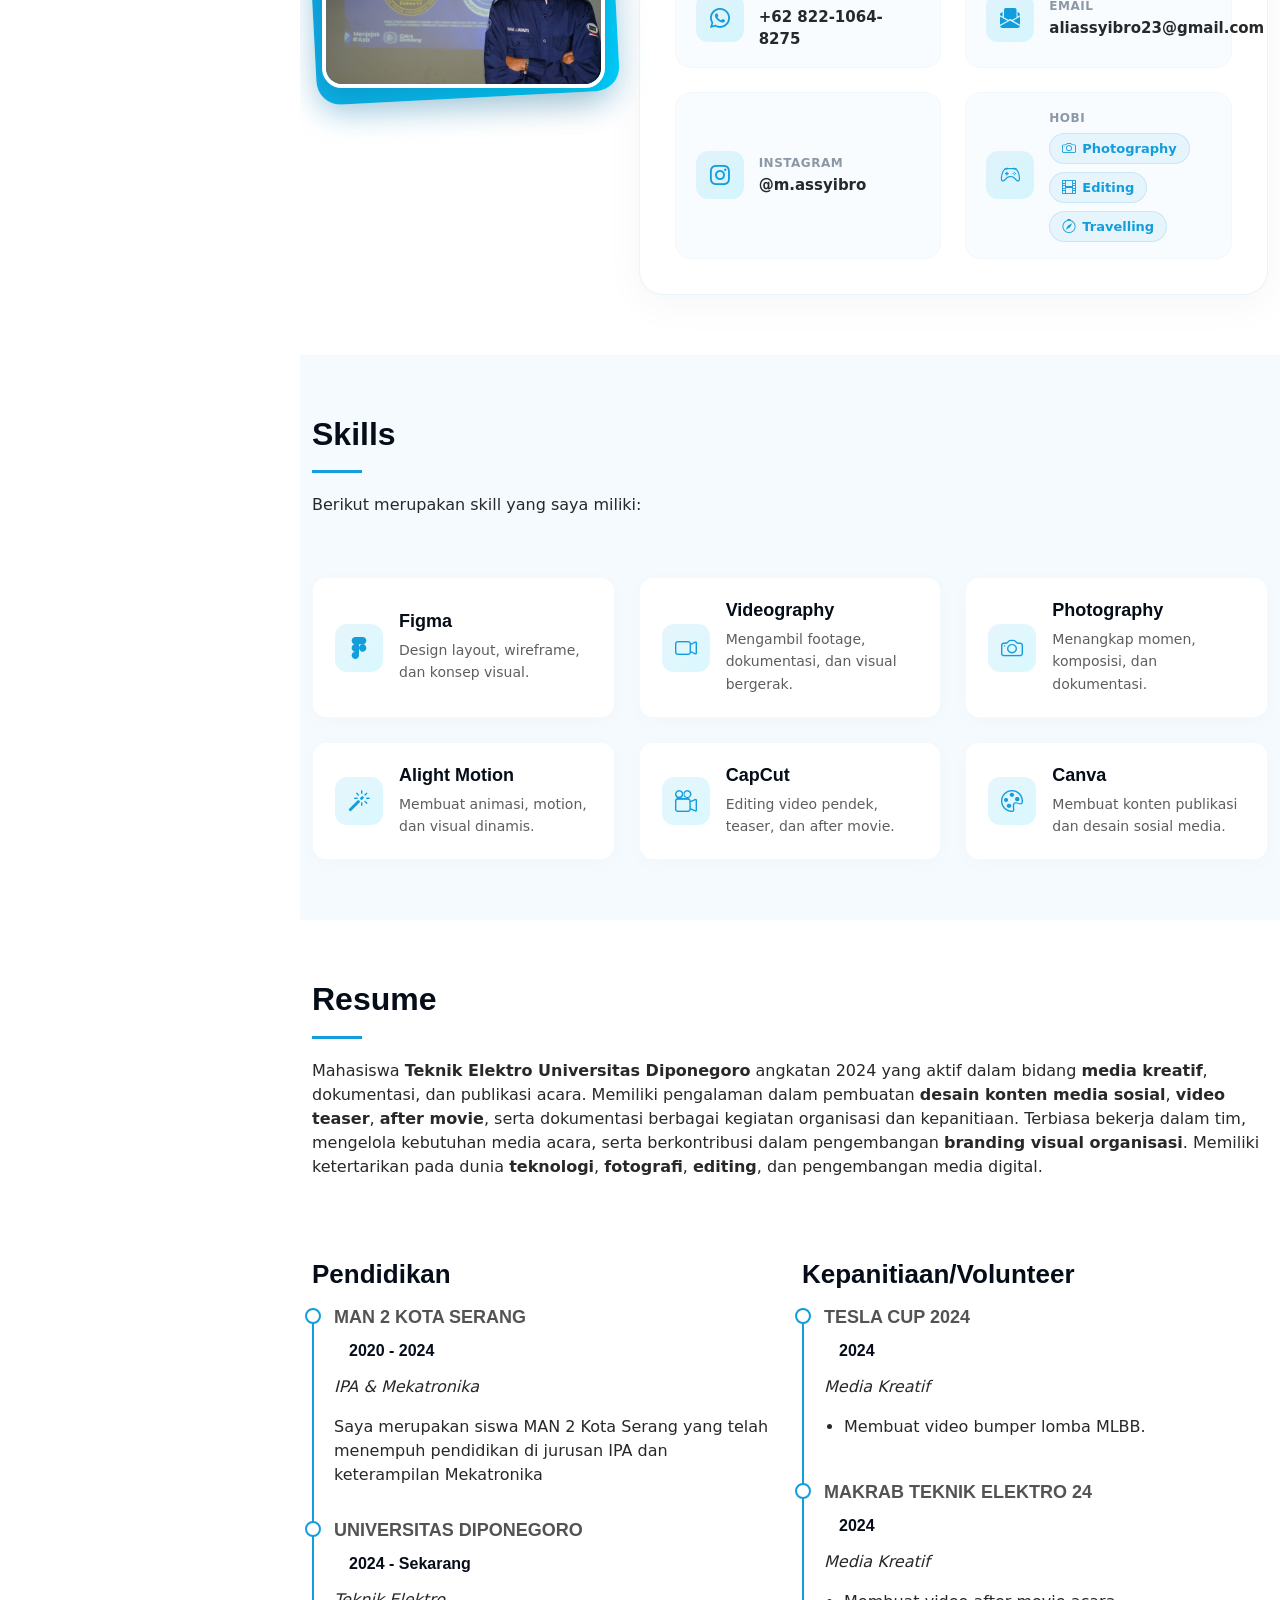
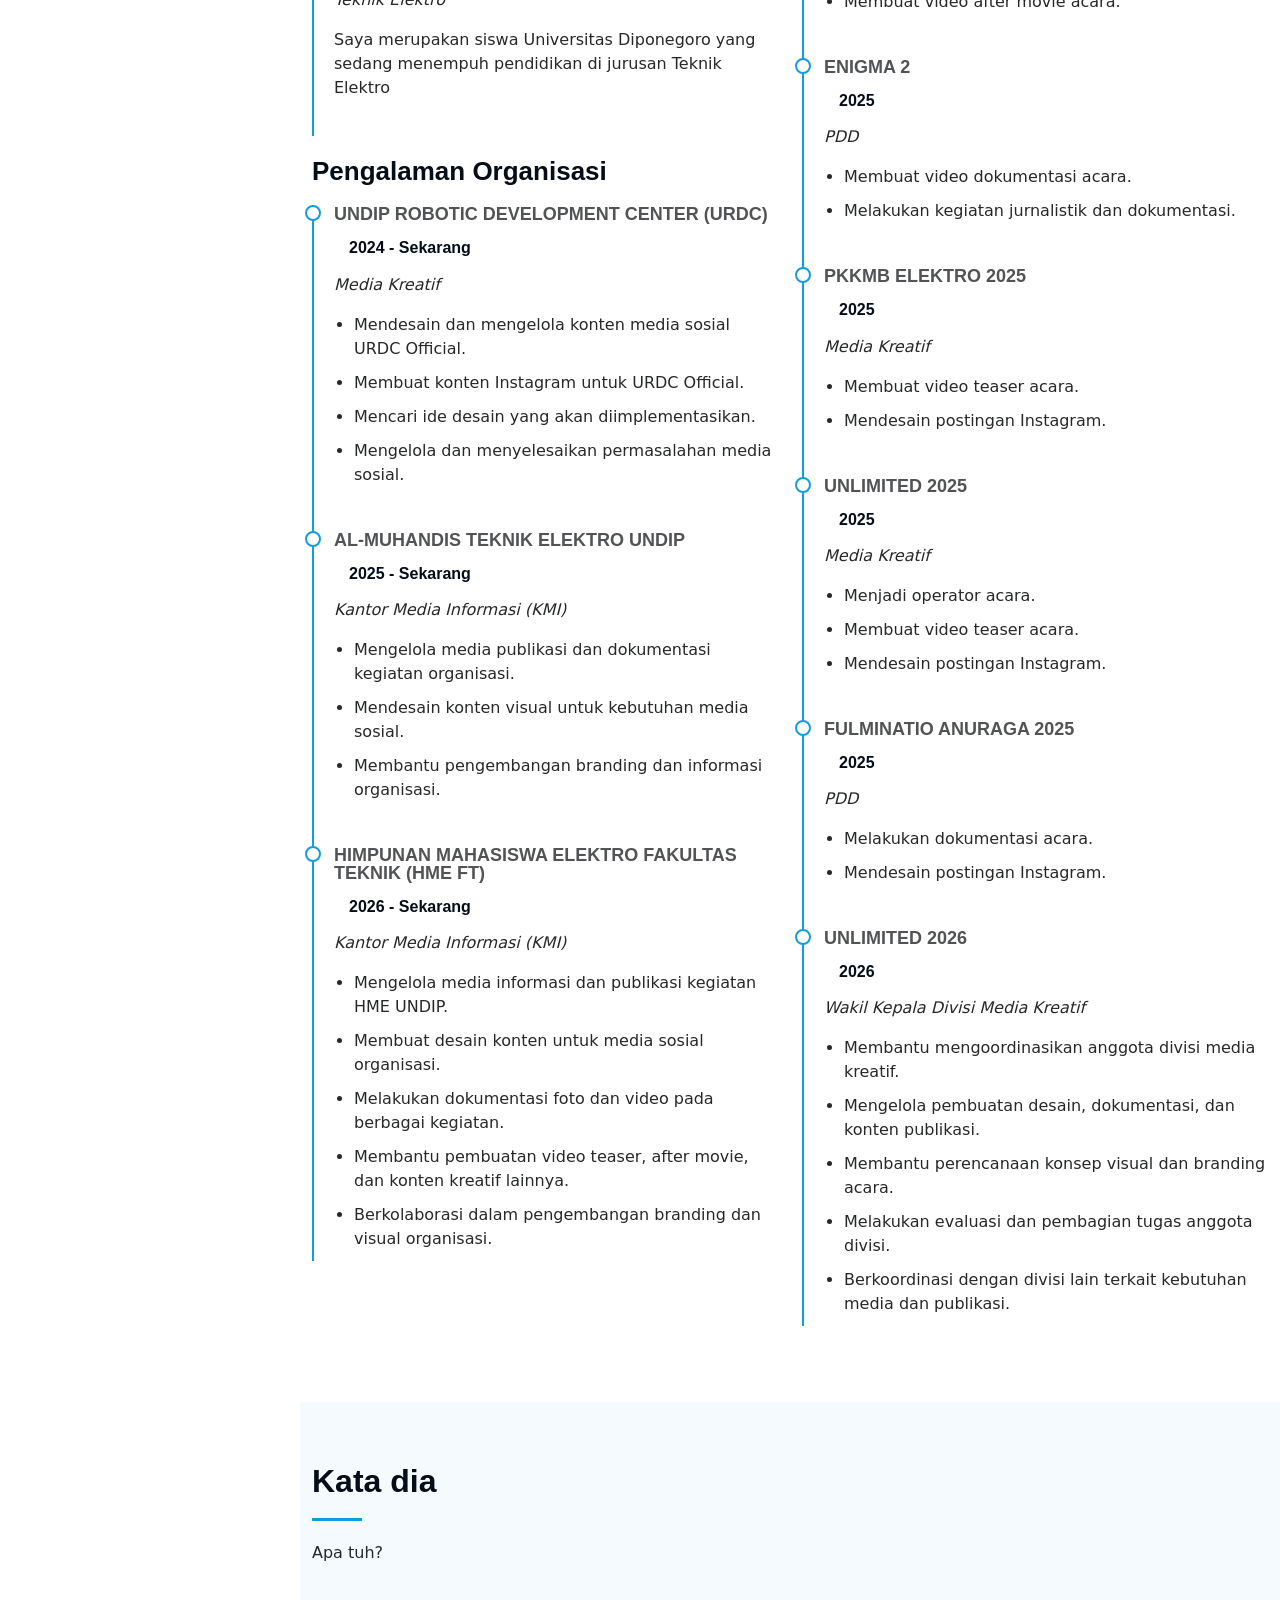
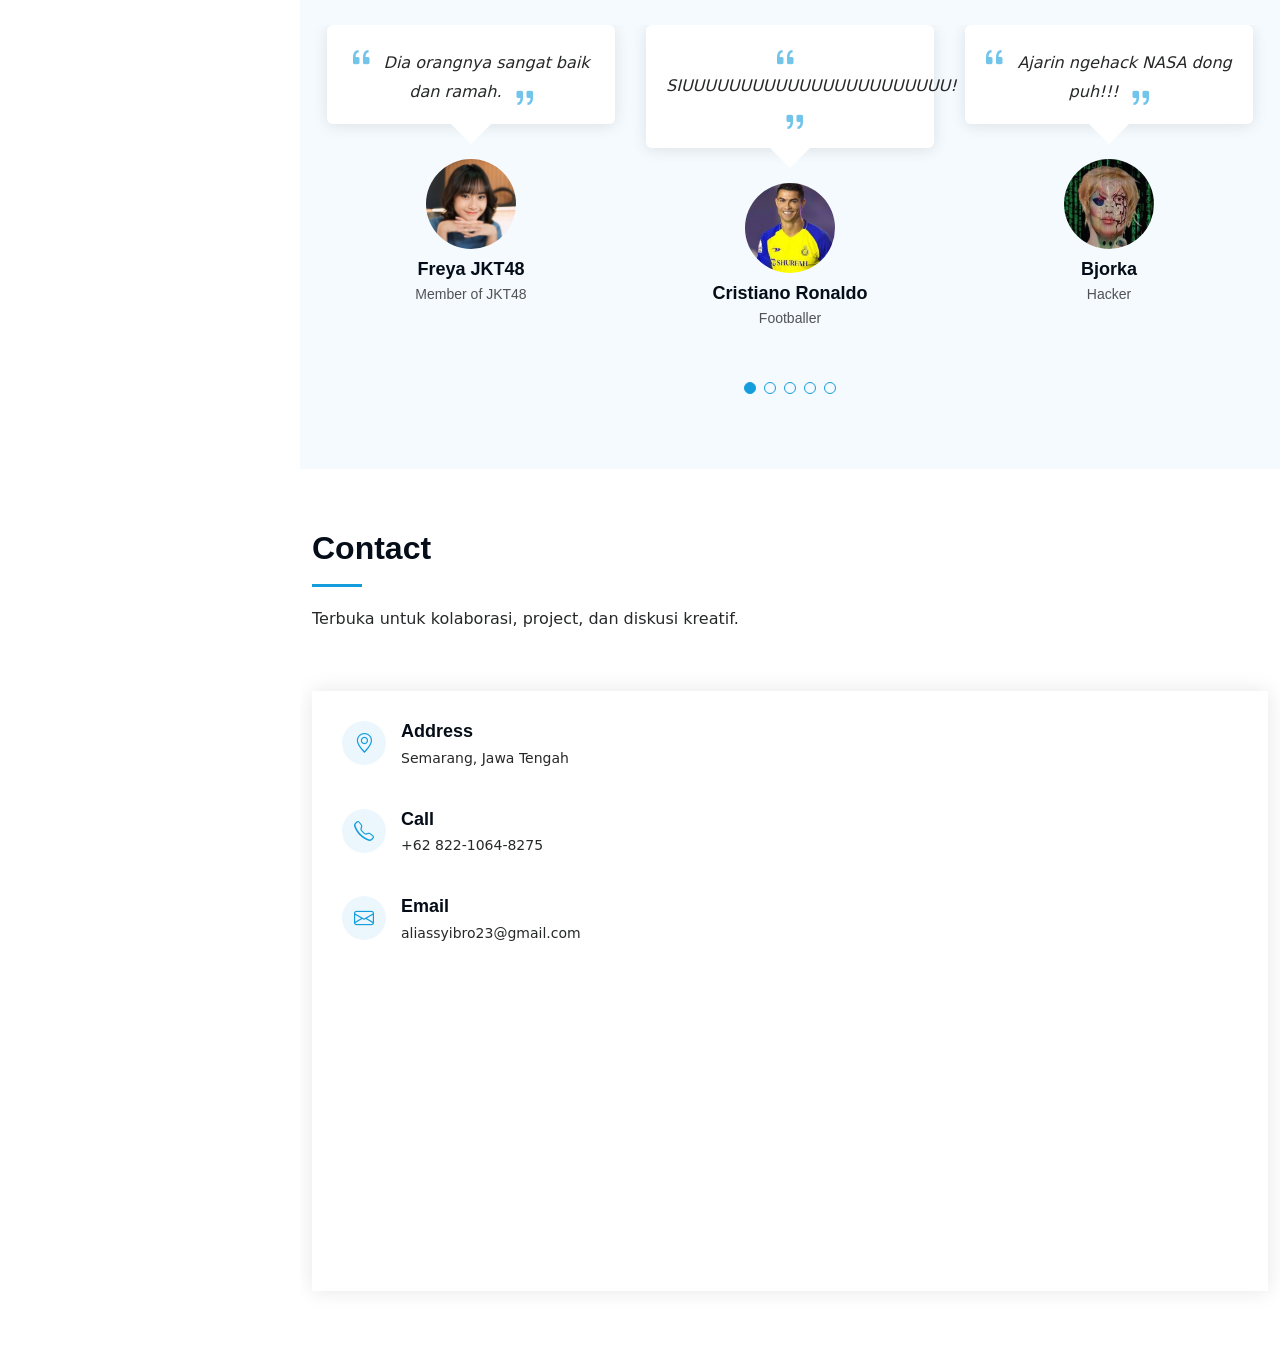
==== commit db364b0d: "fix web" ====
--- a/index.html
+++ b/index.html
@@ -18,7 +18,7 @@
   <link href="https://fonts.googleapis.com/css2?family=Roboto:ital,wght@0,100;0,300;0,400;0,500;0,700;0,900;1,100;1,300;1,400;1,500;1,700;1,900&family=Poppins:ital,wght@0,100;0,200;0,300;0,400;0,500;0,600;0,700;0,800;0,900;1,100;1,200;1,300;1,400;1,500;1,600;1,700;1,800;1,900&family=Raleway:ital,wght@0,100;0,200;0,300;0,400;0,500;0,600;0,700;0,800;0,900;1,100;1,200;1,300;1,400;1,500;1,600;1,700;1,800;1,900&display=swap" rel="stylesheet">
 
   <!-- Vendor CSS Files -->
-  <link href="assets/vendor/bootstrap/css/bootstrap.min.css" rel="stylesheet">
+  <link href="https://cdn.jsdelivr.net/npm/bootstrap@5.3.3/dist/css/bootstrap.min.css" rel="stylesheet">
   <link href="assets/vendor/bootstrap-icons/bootstrap-icons.css" rel="stylesheet">
   <link href="assets/vendor/aos/aos.css" rel="stylesheet">
   <link href="assets/vendor/glightbox/css/glightbox.min.css" rel="stylesheet">
@@ -64,8 +64,6 @@
         <li><a href="#hero" class="active"><i class="bi bi-house navicon"></i>Home</a></li>
         <li><a href="#about"><i class="bi bi-person navicon"></i> About</a></li>
         <li><a href="#resume"><i class="bi bi-file-earmark-text navicon"></i> Resume</a></li>
-        <li><a href="#portfolio"><i class="bi bi-images navicon"></i> Portfolio</a></li>
-        <li><a href="#services"><i class="bi bi-hdd-stack navicon"></i> Services</a></li>
         <!--
         <li class="dropdown"><a href="#"><i class="bi bi-menu-button navicon"></i> <span>Dropdown</span> <i class="bi bi-chevron-down toggle-dropdown"></i></a>
           <ul>
@@ -100,7 +98,7 @@
 
       <div class="container" data-aos="fade-up" data-aos-delay="100">
         <h2>IBRO</h2>
-        <p>I'm <span class="typed" data-typed-items="Students, Electrical, Editor, Photographer">Designer</span><span class="typed-cursor typed-cursor--blink" aria-hidden="true"></span><span class="typed-cursor typed-cursor--blink" aria-hidden="true"></span></p>
+        <p>I'm <span class="typed" data-typed-items="a Student, an Engineer, an Editor, a Photographer">a Student</span><span class="typed-cursor typed-cursor--blink" aria-hidden="true"></span><span class="typed-cursor typed-cursor--blink" aria-hidden="true"></span></p>
       </div>
 
     </section><!-- /Hero Section -->
@@ -120,33 +118,101 @@
 
       <div class="container" data-aos="fade-up" data-aos-delay="100">
 
-        <div class="row gy-4 justify-content-center">
-          <div class="col-lg-4">
-            <img src="assets/img/my-profile-img2.jpg"
-                class="img-fluid rounded-4 mb-4 mb-lg-0"
-                style="max-width: 100%; object-fit: cover;"
-                alt="">
+        <div class="row gy-5 align-items-center justify-content-center">
+          <div class="col-lg-4 text-center text-lg-start">
+            <div class="profile-image-wrapper">
+              <img src="assets/img/my-profile-img2.jpg"
+                  class="img-fluid profile-image"
+                  style="max-width: 100%; object-fit: cover;"
+                  alt="Muhamad Ali Assyibro Malisi">
+              <div class="profile-image-decoration"></div>
+            </div>
           </div>
-          <div class="col-lg-8 content">
-            <h2>Biodata</h2>
-            <p class="fst-italic py-3">
-              Berikut merupakan tentang saya:
-            </p>
-            <div class="row">
-              <div class="col-lg-6">
-                <ul>
-                  <li><i class="bi bi-chevron-right"></i> <strong>Nama:</strong> <span>Muhamad Ali Assyibro Malisi</span></li>
-                  <li><i class="bi bi-chevron-right"></i> <strong>NIM:</strong> <span>21060124130053</span></li>
-                  <li><i class="bi bi-chevron-right"></i> <strong>No. HP:</strong> <span>+62 822-1064-8275</span></li>
-                  <li><i class="bi bi-chevron-right"></i> <strong>Email:</strong> <span>aliassyibro23@gmail.com</span></li>
-                </ul>
-              </div>
-              <div class="col-lg-6">
-                <ul>
-                  <li><i class="bi bi-chevron-right"></i> <strong>Instagram:</strong> <span>@m.assyibro</span></li>
-                  <li><i class="bi bi-chevron-right"></i> <strong>Hobi:</strong> <span>Photography, Editing, Travelling</span>
-                </ul>
-              </div>
+          <div class="col-lg-8">
+            <div class="biodata-card">
+              <h2 class="biodata-title">Biodata Pribadi</h2>
+              <p class="biodata-subtitle">
+                <i class="bi bi-quote quote-left"></i> Berikut merupakan informasi singkat tentang profil saya:
+              </p>
+              
+              <div class="row g-4 mt-2">
+                <div class="col-md-6">
+                  <div class="info-item-box">
+                    <div class="info-icon">
+                      <i class="bi bi-person-bounding-box"></i>
+                    </div>
+                    <div class="info-text">
+                      <span class="info-label">Nama Lengkap</span>
+                      <span class="info-value">Muhamad Ali Assyibro Malisi</span>
+                    </div>
+                  </div>
+                </div>
+
+                <div class="col-md-6">
+                  <div class="info-item-box">
+                    <div class="info-icon">
+                      <i class="bi bi-card-text"></i>
+                    </div>
+                    <div class="info-text">
+                      <span class="info-label">NIM</span>
+                      <span class="info-value">21060124130053</span>
+                    </div>
+                  </div>
+                </div>
+
+                <div class="col-md-6">
+                  <div class="info-item-box">
+                    <div class="info-icon">
+                      <i class="bi bi-whatsapp"></i>
+                    </div>
+                    <div class="info-text">
+                      <span class="info-label">No. WhatsApp</span>
+                      <span class="info-value"><a href="https://wa.me/6282210648275" target="_blank" rel="noopener noreferrer">+62 822-1064-8275</a></span>
+                    </div>
+                  </div>
+                </div>
+
+                <div class="col-md-6">
+                  <div class="info-item-box">
+                    <div class="info-icon">
+                      <i class="bi bi-envelope-paper-fill"></i>
+                    </div>
+                    <div class="info-text">
+                      <span class="info-label">Email</span>
+                      <span class="info-value"><a href="mailto:aliassyibro23@gmail.com">aliassyibro23@gmail.com</a></span>
+                    </div>
+                  </div>
+                </div>
+
+                <div class="col-md-6">
+                  <div class="info-item-box">
+                    <div class="info-icon">
+                      <i class="bi bi-instagram"></i>
+                    </div>
+                    <div class="info-text">
+                      <span class="info-label">Instagram</span>
+                      <span class="info-value"><a href="https://instagram.com/m.assyibro/" target="_blank" rel="noopener noreferrer">@m.assyibro</a></span>
+                    </div>
+                  </div>
+                </div>
+
+                <div class="col-md-6">
+                  <div class="info-item-box">
+                    <div class="info-icon">
+                      <i class="bi bi-controller"></i>
+                    </div>
+                    <div class="info-text">
+                      <span class="info-label">Hobi</span>
+                      <div class="hobbies-wrapper">
+                        <span class="hobby-badge"><i class="bi bi-camera"></i> Photography</span>
+                        <span class="hobby-badge"><i class="bi bi-film"></i> Editing</span>
+                        <span class="hobby-badge"><i class="bi bi-compass"></i> Travelling</span>
+                      </div>
+                    </div>
+                  </div>
+                </div>
+              </div>
+            </div>
           </div>
         </div>
 
@@ -154,50 +220,7 @@
 
     </section><!-- /About Section -->
 
-    <!-- Stats Section -->
-    <section id="stats" class="stats section">
-
-      <div class="container" data-aos="fade-up" data-aos-delay="100">
-
-        <div class="row gy-4">
-
-          <div class="col-lg-3 col-md-6">
-            <div class="stats-item">
-              <i class="bi bi-emoji-smile"></i>
-              <span data-purecounter-start="0" data-purecounter-end="987" data-purecounter-duration="1" class="purecounter"></span>
-              <p><strong>Friends</strong> <span>di seluruh Indonesia</span></p>
-            </div>
-          </div><!-- End Stats Item -->
-
-          <div class="col-lg-3 col-md-6">
-            <div class="stats-item">
-              <i class="bi bi-journal-richtext"></i>
-              <span data-purecounter-start="0" data-purecounter-end="999" data-purecounter-duration="1" class="purecounter"></span>
-              <p><strong>Tugas</strong> <span>diselesaikan</span></p>
-            </div>
-          </div><!-- End Stats Item -->
-
-          <div class="col-lg-3 col-md-6">
-            <div class="stats-item">
-              <i class="bi bi-headset"></i>
-              <span data-purecounter-start="0" data-purecounter-end="32083" data-purecounter-duration="1" class="purecounter"></span>
-              <p><strong>Fans</strong> <span>mengikuti saya</span></p>
-            </div>
-          </div><!-- End Stats Item -->
-
-          <div class="col-lg-3 col-md-6">
-            <div class="stats-item">
-              <i class="bi bi-people"></i>
-              <span data-purecounter-start="0" data-purecounter-end="0" data-purecounter-duration="1" class="purecounter"></span>
-              <p><strong>Girl Friend</strong> <span>karena gw jomblo wkwk</span></p>
-            </div>
-          </div><!-- End Stats Item -->
-
-        </div>
-
-      </div>
-
-    </section><!-- /Stats Section -->
+
 
     <!-- Skills Section -->
     <section id="skills" class="skills section light-background">
@@ -210,57 +233,79 @@
 
       <div class="container" data-aos="fade-up" data-aos-delay="100">
 
-        <div class="row skills-content skills-animation">
-
-          <div class="col-lg-6">
-
-            <div class="progress">
-              <span class="skill"><span>Figma</span>
-              <div class="progress-bar-wrap">
-                <div class="progress-bar" role="progressbar" aria-valuenow="90" aria-valuemin="0" aria-valuemax="100"></div>
-              </div>
-            </div><!-- End Skills Item -->
-
-            <div class="progress">
-              <span class="skill"><span>Photography</span>
-              <div class="progress-bar-wrap">
-                <div class="progress-bar" role="progressbar" aria-valuenow="80" aria-valuemin="0" aria-valuemax="100"></div>
-              </div>
-            </div><!-- End Skills Item -->
-
-            <div class="progress">
-              <span class="skill"><span>CapCut</span>
-              <div class="progress-bar-wrap">
-                <div class="progress-bar" role="progressbar" aria-valuenow="95" aria-valuemin="0" aria-valuemax="100"></div>
-              </div>
-            </div><!-- End Skills Item -->
-
-          </div>
-
-          <div class="col-lg-6">
-
-            <div class="progress">
-              <span class="skill"><span>HTML</span>
-              <div class="progress-bar-wrap">
-                <div class="progress-bar" role="progressbar" aria-valuenow="90" aria-valuemin="0" aria-valuemax="100"></div>
-              </div>
-            </div><!-- End Skills Item -->
-
-            <div class="progress">
-              <span class="skill"><span>Alight Motion</span>
-              <div class="progress-bar-wrap">
-                <div class="progress-bar" role="progressbar" aria-valuenow="60" aria-valuemin="0" aria-valuemax="100"></div>
-              </div>
-            </div><!-- End Skills Item -->
-
-            <div class="progress">
-              <span class="skill"><span>Canva</span>
-              <div class="progress-bar-wrap">
-                <div class="progress-bar" role="progressbar" aria-valuenow="80" aria-valuemin="0" aria-valuemax="100"></div>
-              </div>
-            </div><!-- End Skills Item -->
-
-          </div>
+        <div class="row g-4 skills-content">
+
+          <div class="col-lg-4 col-md-6">
+            <div class="skill-card">
+              <div class="skill-icon-wrap">
+                <svg class="skill-icon" viewBox="0 0 24 24" aria-hidden="true"><path d="M8 24C10.21 24 12 22.21 12 20V16H8C5.79 16 4 17.79 4 20C4 22.21 5.79 24 8 24ZM4 12C4 9.79 5.79 8 8 8H12V16H8C5.79 16 4 14.21 4 12ZM4 4C4 1.79 5.79 0 8 0H12V8H8C5.79 8 4 6.21 4 4ZM12 0H16C18.21 0 20 1.79 20 4C20 6.21 18.21 8 16 8H12V0ZM20 12C20 14.21 18.21 16 16 16C13.79 16 12 14.21 12 12C12 9.79 13.79 8 16 8C18.21 8 20 9.79 20 12Z"></path></svg>
+              </div>
+              <div class="skill-info">
+                <h3>Figma</h3>
+                <p>Design layout, wireframe, dan konsep visual.</p>
+              </div>
+            </div>
+          </div><!-- End Skills Item -->
+
+          <div class="col-lg-4 col-md-6">
+            <div class="skill-card">
+              <div class="skill-icon-wrap">
+                <i class="bi bi-camera-video"></i>
+              </div>
+              <div class="skill-info">
+                <h3>Videography</h3>
+                <p>Mengambil footage, dokumentasi, dan visual bergerak.</p>
+              </div>
+            </div>
+          </div><!-- End Skills Item -->
+
+          <div class="col-lg-4 col-md-6">
+            <div class="skill-card">
+              <div class="skill-icon-wrap">
+                <i class="bi bi-camera"></i>
+              </div>
+              <div class="skill-info">
+                <h3>Photography</h3>
+                <p>Menangkap momen, komposisi, dan dokumentasi.</p>
+              </div>
+            </div>
+          </div><!-- End Skills Item -->
+
+          <div class="col-lg-4 col-md-6">
+            <div class="skill-card">
+              <div class="skill-icon-wrap">
+                <i class="bi bi-magic"></i>
+              </div>
+              <div class="skill-info">
+                <h3>Alight Motion</h3>
+                <p>Membuat animasi, motion, dan visual dinamis.</p>
+              </div>
+            </div>
+          </div><!-- End Skills Item -->
+
+          <div class="col-lg-4 col-md-6">
+            <div class="skill-card">
+              <div class="skill-icon-wrap">
+                <i class="bi bi-camera-reels"></i>
+              </div>
+              <div class="skill-info">
+                <h3>CapCut</h3>
+                <p>Editing video pendek, teaser, dan after movie.</p>
+              </div>
+            </div>
+          </div><!-- End Skills Item -->
+
+          <div class="col-lg-4 col-md-6">
+            <div class="skill-card">
+              <div class="skill-icon-wrap">
+                <i class="bi bi-palette"></i>
+              </div>
+              <div class="skill-info">
+                <h3>Canva</h3>
+                <p>Membuat konten publikasi dan desain sosial media.</p>
+              </div>
+            </div>
+          </div><!-- End Skills Item -->
 
         </div>
 
@@ -421,230 +466,6 @@
       </div>
 
     </section><!-- /Resume Section -->
-
-    <!-- Portfolio Section -->
-    <section id="portfolio" class="portfolio section light-background">
-
-      <!-- Section Title -->
-      <div class="container section-title" data-aos="fade-up">
-        <h2>Portfolio</h2>
-        <p>Portofolio saya.</p>
-      </div><!-- End Section Title -->
-
-      <div class="container">
-
-        <div class="isotope-layout" data-default-filter="*" data-layout="masonry" data-sort="original-order">
-
-          <ul class="portfolio-filters isotope-filters" data-aos="fade-up" data-aos-delay="100">
-            <li data-filter="*" class="filter-active">All</li>
-            <li data-filter=".filter-app">Hobi</li>
-            <li data-filter=".filter-product">Travelling</li>
-            <li data-filter=".filter-branding">Organisasi</li>
-            <li data-filter=".filter-books">School</li>
-          </ul><!-- End Portfolio Filters -->
-
-          <div class="row gy-4 isotope-container" data-aos="fade-up" data-aos-delay="200">
-
-            <!-- Hobi -->
-            <div class="col-lg-4 col-md-6 portfolio-item isotope-item filter-app">
-              <div class="portfolio-content">
-                <a href="assets/img/portfolio/hobi-1.jpg" class="glightbox">
-                  <img src="assets/img/portfolio/hobi-1.jpg" class="img-fluid portfolio-img" alt="">
-                </a>
-              </div>
-            </div>
-
-            <div class="col-lg-4 col-md-6 portfolio-item isotope-item filter-app">
-              <div class="portfolio-content">
-                <a href="assets/img/portfolio/hobi-2.jpg" class="glightbox">
-                  <img src="assets/img/portfolio/hobi-2.jpg" class="img-fluid portfolio-img" alt="">
-                </a>
-              </div>
-            </div>
-
-            <!-- Travelling -->
-            <div class="col-lg-4 col-md-6 portfolio-item isotope-item filter-product">
-              <div class="portfolio-content">
-                <a href="assets/img/portfolio/travelling-1.jpg" class="glightbox">
-                  <img src="assets/img/portfolio/travelling-1.jpg" class="img-fluid portfolio-img" alt="">
-                </a>
-              </div>
-            </div>
-
-            <div class="col-lg-4 col-md-6 portfolio-item isotope-item filter-product">
-              <div class="portfolio-content">
-                <a href="assets/img/portfolio/travelling-2.jpg" class="glightbox">
-                  <img src="assets/img/portfolio/travelling-2.jpg" class="img-fluid portfolio-img" alt="">
-                </a>
-              </div>
-            </div>
-
-            <div class="col-lg-4 col-md-6 portfolio-item isotope-item filter-product">
-              <div class="portfolio-content">
-                <a href="assets/img/portfolio/travelling-3.jpg" class="glightbox">
-                  <img src="assets/img/portfolio/travelling-3.jpg" class="img-fluid portfolio-img" alt="">
-                </a>
-              </div>
-            </div>
-
-            <div class="col-lg-4 col-md-6 portfolio-item isotope-item filter-product">
-              <div class="portfolio-content">
-                <a href="assets/img/portfolio/travelling-4.jpg" class="glightbox">
-                  <img src="assets/img/portfolio/travelling-4.jpg" class="img-fluid portfolio-img" alt="">
-                </a>
-              </div>
-            </div>
-
-            <div class="col-lg-4 col-md-6 portfolio-item isotope-item filter-product">
-              <div class="portfolio-content">
-                <a href="assets/img/portfolio/travelling-5.jpg" class="glightbox">
-                  <img src="assets/img/portfolio/travelling-5.jpg" class="img-fluid portfolio-img" alt="">
-                </a>
-              </div>
-            </div>
-
-            <!-- Organisasi -->
-            <div class="col-lg-4 col-md-6 portfolio-item isotope-item filter-branding">
-              <div class="portfolio-content">
-                <a href="assets/img/portfolio/panit-1.jpg" class="glightbox">
-                  <img src="assets/img/portfolio/panit-1.jpg" class="img-fluid portfolio-img" alt="">
-                </a>
-              </div>
-            </div>
-
-            <div class="col-lg-4 col-md-6 portfolio-item isotope-item filter-branding">
-              <div class="portfolio-content">
-                <a href="assets/img/portfolio/panit-2.JPG" class="glightbox">
-                  <img src="assets/img/portfolio/panit-2.JPG" class="img-fluid portfolio-img" alt="">
-                </a>
-              </div>
-            </div>
-            
-            <div class="col-lg-4 col-md-6 portfolio-item isotope-item filter-branding">
-              <div class="portfolio-content">
-                <a href="assets/img/portfolio/panit-3.jpg" class="glightbox">
-                  <img src="assets/img/portfolio/panit-3.jpg" class="img-fluid portfolio-img" alt="">
-                </a>
-              </div>
-            </div>
-
-            <!-- School -->
-            <div class="col-lg-4 col-md-6 portfolio-item isotope-item filter-books">
-              <div class="portfolio-content">
-                <a href="assets/img/portfolio/school-1.jpg" class="glightbox">
-                  <img src="assets/img/portfolio/school-1.jpg" class="img-fluid portfolio-img" alt="">
-                </a>
-              </div>
-            </div>
-
-            <div class="col-lg-4 col-md-6 portfolio-item isotope-item filter-books">
-              <div class="portfolio-content">
-                <a href="assets/img/portfolio/school-2.jpg" class="glightbox">
-                  <img src="assets/img/portfolio/school-2.jpg" class="img-fluid portfolio-img" alt="">
-                </a>
-              </div>
-            </div>
-
-            <div class="col-lg-4 col-md-6 portfolio-item isotope-item filter-books">
-              <div class="portfolio-content">
-                <a href="assets/img/portfolio/school-3.jpg" class="glightbox">
-                  <img src="assets/img/portfolio/school-3.jpg" class="img-fluid portfolio-img" alt="">
-                </a>
-              </div>
-            </div>
-
-            <div class="col-lg-4 col-md-6 portfolio-item isotope-item filter-books">
-              <div class="portfolio-content">
-                <a href="assets/img/portfolio/school-4.JPG" class="glightbox">
-                  <img src="assets/img/portfolio/school-4.JPG" class="img-fluid portfolio-img" alt="">
-                </a>
-              </div>
-            </div>
-
-            <div class="col-lg-4 col-md-6 portfolio-item isotope-item filter-books">
-              <div class="portfolio-content">
-                <a href="assets/img/portfolio/school-5.jpg" class="glightbox">
-                  <img src="assets/img/portfolio/school-5.jpg" class="img-fluid portfolio-img" alt="">
-                </a>
-              </div>
-            </div>
-
-
-          </div><!-- End Portfolio Container -->
-
-        </div>
-
-      </div>
-
-    </section><!-- /Portfolio Section -->
-
-    <!-- Services Section -->
-    <section id="services" class="services section">
-
-      <!-- Section Title -->
-      <div class="container section-title" data-aos="fade-up">
-        <h2>Services</h2>
-        <p>Ga ada servis motor.</p>
-      </div><!-- End Section Title -->
-
-      <div class="container">
-
-        <div class="row gy-4">
-
-          <div class="col-lg-4 col-md-6 service-item d-flex" data-aos="fade-up" data-aos-delay="100">
-            <div class="icon flex-shrink-0"><i class="bi bi-briefcase"></i></div>
-            <div>
-              <h4 class="title"><a href="service-details.html" class="stretched-link">Kerja</a></h4>
-              <p class="description">Sangat sibuk.</p>
-            </div>
-          </div>
-          <!-- End Service Item -->
-
-          <div class="col-lg-4 col-md-6 service-item d-flex" data-aos="fade-up" data-aos-delay="200">
-            <div class="icon flex-shrink-0"><i class="bi bi-card-checklist"></i></div>
-            <div>
-              <h4 class="title"><a href="service-details.html" class="stretched-link">Tugas</a></h4>
-              <p class="description">Pasti ada</p>
-            </div>
-          </div><!-- End Service Item -->
-
-          <div class="col-lg-4 col-md-6 service-item d-flex" data-aos="fade-up" data-aos-delay="300">
-            <div class="icon flex-shrink-0"><i class="bi bi-bar-chart"></i></div>
-            <div>
-              <h4 class="title"><a href="service-details.html" class="stretched-link">Pendapatan</a></h4>
-              <p class="description">YTTA</p>
-            </div>
-          </div><!-- End Service Item -->
-
-          <div class="col-lg-4 col-md-6 service-item d-flex" data-aos="fade-up" data-aos-delay="400">
-            <div class="icon flex-shrink-0"><i class="bi bi-binoculars"></i></div>
-            <div>
-              <h4 class="title"><a href="service-details.html" class="stretched-link">Research</a></h4>
-              <p class="description">Iya, tapi males.</p>
-            </div>
-          </div><!-- End Service Item -->
-
-          <div class="col-lg-4 col-md-6 service-item d-flex" data-aos="fade-up" data-aos-delay="500">
-            <div class="icon flex-shrink-0"><i class="bi bi-brightness-high"></i></div>
-            <div>
-              <h4 class="title"><a href="service-details.html" class="stretched-link">Ngoding</a></h4>
-              <p class="description">Setiap hari</p>
-            </div>
-          </div><!-- End Service Item -->
-
-          <div class="col-lg-4 col-md-6 service-item d-flex" data-aos="fade-up" data-aos-delay="600">
-            <div class="icon flex-shrink-0"><i class="bi bi-calendar4-week"></i></div>
-            <div>
-              <h4 class="title"><a href="service-details.html" class="stretched-link">Manajemen waktu</a></h4>
-              <p class="description">ga tau, mau pulang aja.</p>
-            </div>
-          </div><!-- End Service Item -->
-
-        </div>
-
-      </div>
-
-    </section><!-- /Services Section -->
 
     <!-- Testimonials Section -->
     <section id="testimonials" class="testimonials section light-background">
@@ -689,7 +510,7 @@
               <div class="testimonial-item">
                 <p>
                   <i class="bi bi-quote quote-icon-left"></i>
-                  <span>Dia orangnya baik banget dan juga ramah banget. Dia juga sangat ganteng dan suka membantu orang.</span>
+                  <span>Dia orangnya sangat baik dan ramah.</span>
                   <i class="bi bi-quote quote-icon-right"></i>
                 </p>
                 <img src="assets/img/testimonials/testimonials-1.jpeg" class="testimonial-img" alt="">
@@ -741,7 +562,7 @@
               <div class="testimonial-item">
                 <p>
                   <i class="bi bi-quote quote-icon-left"></i>
-                  <span>You're so handsome. Sarangheo...</span>
+                  <span>You are very skilled, Sarangheo.</span>
                   <i class="bi bi-quote quote-icon-right"></i>
                 </p>
                 <img src="assets/img/testimonials/testimonials-5.jpg" class="testimonial-img" alt="">
--- a/assets/css/main.css
+++ b/assets/css/main.css
@@ -655,6 +655,199 @@
     line-height: 0;
   }
 
+  /*--------------------------------------------------------------
+  # About Section Custom Styles
+  --------------------------------------------------------------*/
+  .profile-image-wrapper {
+    position: relative;
+    display: inline-block;
+    padding: 10px;
+    z-index: 1;
+  }
+
+  .profile-image {
+    border-radius: 20px;
+    box-shadow: 0 15px 35px rgba(0, 0, 0, 0.15);
+    transition: all 0.4s cubic-bezier(0.4, 0, 0.2, 1);
+    position: relative;
+    z-index: 2;
+    border: 4px solid var(--background-color);
+  }
+
+  .profile-image-decoration {
+    position: absolute;
+    top: 0;
+    left: 0;
+    right: 0;
+    bottom: 0;
+    border-radius: 24px;
+    background: linear-gradient(135deg, var(--accent-color), #00d2ff);
+    z-index: 0;
+    transform: rotate(-3deg);
+    transition: all 0.4s cubic-bezier(0.4, 0, 0.2, 1);
+    box-shadow: 0 10px 30px rgba(20, 157, 221, 0.3);
+  }
+
+  .profile-image-wrapper:hover .profile-image {
+    transform: scale(1.03) translate(5px, -5px);
+    box-shadow: -5px 20px 40px rgba(0, 0, 0, 0.2);
+  }
+
+  .profile-image-wrapper:hover .profile-image-decoration {
+    transform: rotate(3deg) scale(0.98);
+    filter: hue-rotate(15deg);
+  }
+
+  .biodata-card {
+    background: var(--surface-color);
+    border-radius: 24px;
+    padding: 35px;
+    box-shadow: 0 10px 40px rgba(0, 0, 0, 0.04);
+    border: 1px solid rgba(20, 157, 221, 0.1);
+    transition: all 0.3s ease;
+    position: relative;
+    overflow: hidden;
+  }
+
+  .biodata-card::before {
+    content: '';
+    position: absolute;
+    top: -50%;
+    right: -50%;
+    width: 100%;
+    height: 100%;
+    background: radial-gradient(circle, rgba(20, 157, 221, 0.05) 0%, transparent 70%);
+    z-index: 0;
+    pointer-events: none;
+  }
+
+  .biodata-title {
+    font-weight: 800;
+    font-size: 28px;
+    color: var(--heading-color);
+    margin-bottom: 8px;
+    position: relative;
+    z-index: 1;
+  }
+
+  .biodata-subtitle {
+    color: #6c757d;
+    font-size: 15px;
+    font-style: italic;
+    margin-bottom: 25px;
+    position: relative;
+    z-index: 1;
+  }
+
+  .biodata-subtitle .quote-left {
+    color: var(--accent-color);
+    font-size: 1.2rem;
+    margin-right: 5px;
+  }
+
+  .info-item-box {
+    background: rgba(244, 250, 253, 0.5);
+    border-radius: 16px;
+    padding: 16px 20px;
+    display: flex;
+    align-items: center;
+    gap: 15px;
+    transition: all 0.3s cubic-bezier(0.25, 0.8, 0.25, 1);
+    border: 1px solid rgba(0, 0, 0, 0.02);
+    height: 100%;
+    position: relative;
+    z-index: 1;
+  }
+
+  .info-item-box:hover {
+    background: var(--surface-color);
+    transform: translateY(-5px);
+    box-shadow: 0 10px 25px rgba(20, 157, 221, 0.1);
+    border-color: rgba(20, 157, 221, 0.2);
+  }
+
+  .info-icon {
+    width: 48px;
+    height: 48px;
+    border-radius: 12px;
+    background: linear-gradient(135deg, rgba(20, 157, 221, 0.1), rgba(0, 210, 255, 0.15));
+    display: flex;
+    align-items: center;
+    justify-content: center;
+    color: var(--accent-color);
+    font-size: 20px;
+    flex-shrink: 0;
+    transition: all 0.3s ease;
+  }
+
+  .info-item-box:hover .info-icon {
+    background: linear-gradient(135deg, var(--accent-color), #00d2ff);
+    color: var(--contrast-color);
+    transform: rotate(10deg) scale(1.05);
+  }
+
+  .info-text {
+    display: flex;
+    flex-direction: column;
+  }
+
+  .info-label {
+    font-size: 12px;
+    text-transform: uppercase;
+    letter-spacing: 0.5px;
+    color: #8c98a5;
+    font-weight: 600;
+    margin-bottom: 2px;
+  }
+
+  .info-value {
+    font-size: 15px;
+    font-weight: 700;
+    color: var(--heading-color);
+  }
+
+  .info-value a {
+    color: var(--default-color);
+    text-decoration: none;
+    transition: color 0.2s;
+  }
+
+  .info-value a:hover {
+    color: var(--accent-color);
+  }
+
+  .hobbies-wrapper {
+    display: flex;
+    flex-wrap: wrap;
+    gap: 8px;
+    margin-top: 4px;
+  }
+
+  .hobby-badge {
+    background: rgba(20, 157, 221, 0.08);
+    color: var(--accent-color);
+    border: 1px solid rgba(20, 157, 221, 0.15);
+    padding: 4px 12px;
+    border-radius: 30px;
+    font-size: 13px;
+    font-weight: 600;
+    display: inline-flex;
+    align-items: center;
+    gap: 6px;
+    transition: all 0.3s ease;
+  }
+
+  .hobby-badge i {
+    font-size: 14px;
+  }
+
+  .hobby-badge:hover {
+    background: linear-gradient(135deg, var(--accent-color), #00d2ff);
+    color: var(--contrast-color);
+    transform: scale(1.05);
+    box-shadow: 0 4px 12px rgba(20, 157, 221, 0.25);
+  }
+
 /*--------------------------------------------------------------
 # Stats Section
 --------------------------------------------------------------*/
@@ -691,38 +884,93 @@
 /*--------------------------------------------------------------
 # Skills Section
 --------------------------------------------------------------*/
-.skills .progress {
-  height: 60px;
-  display: block;
-  background: none;
-  border-radius: 0;
-}
-
-.skills .progress .skill {
+.skill-card {
+  background: var(--surface-color);
+  padding: 22px;
+  border-radius: 14px;
+  box-shadow: 0 4px 20px rgba(0, 0, 0, 0.02);
+  border: 1px solid rgba(20, 157, 221, 0.05);
+  display: flex;
+  align-items: center;
+  gap: 16px;
+  height: 100%;
+  transition: all 0.3s cubic-bezier(0.4, 0, 0.2, 1);
+  position: relative;
+  overflow: hidden;
+}
+
+.skill-card::after {
+  content: '';
+  position: absolute;
+  top: 0;
+  left: 0;
+  width: 4px;
+  height: 100%;
+  background: linear-gradient(to bottom, var(--accent-color), #00d2ff);
+  opacity: 0;
+  transition: opacity 0.3s ease;
+}
+
+.skill-card:hover {
+  transform: translateY(-5px);
+  box-shadow: 0 10px 30px rgba(20, 157, 221, 0.08);
+  border-color: rgba(20, 157, 221, 0.15);
+}
+
+.skill-card:hover::after {
+  opacity: 1;
+}
+
+.skill-icon-wrap {
+  width: 48px;
+  height: 48px;
+  border-radius: 12px;
+  background: linear-gradient(135deg, rgba(20, 157, 221, 0.1), rgba(0, 210, 255, 0.15));
+  display: flex;
+  align-items: center;
+  justify-content: center;
+  color: var(--accent-color);
+  flex: 0 0 auto;
+  transition: all 0.3s ease;
+}
+
+.skill-icon-wrap i,
+.skill-icon-wrap svg {
+  display: flex;
+  align-items: center;
+  justify-content: center;
+  font-size: 22px;
+  fill: currentColor;
+  flex: 0 0 auto;
+  height: 22px;
+  line-height: 1;
+  width: 22px;
+}
+
+.skill-card:hover .skill-icon-wrap {
+  background: linear-gradient(135deg, var(--accent-color), #00d2ff);
+  color: var(--contrast-color);
+  transform: rotate(6deg) scale(1.05);
+}
+
+.skill-info h3 {
   color: var(--heading-color);
-  padding: 0;
-  margin: 0 0 6px 0;
-  text-transform: uppercase;
-  display: block;
-  font-weight: 600;
   font-family: var(--heading-font);
-}
-
-.skills .progress .skill .val {
-  float: right;
-  font-style: normal;
-}
-
-.skills .progress-bar-wrap {
-  background: color-mix(in srgb, var(--default-color), transparent 90%);
-  height: 10px;
-}
-
-.skills .progress-bar {
-  width: 1px;
-  height: 10px;
-  transition: 0.9s;
-  background-color: var(--accent-color);
+  font-size: 18px;
+  font-weight: 700;
+  margin: 0 0 6px;
+  transition: color 0.3s ease;
+}
+
+.skill-card:hover .skill-info h3 {
+  color: var(--accent-color);
+}
+
+.skill-info p {
+  color: color-mix(in srgb, var(--default-color), transparent 25%);
+  font-size: 14px;
+  line-height: 1.6;
+  margin: 0;
 }
 
 /*--------------------------------------------------------------
@@ -1288,4 +1536,4 @@
 --------------------------------------------------------------*/
 .starter-section {
   /* Add your styles here */
-}+}
